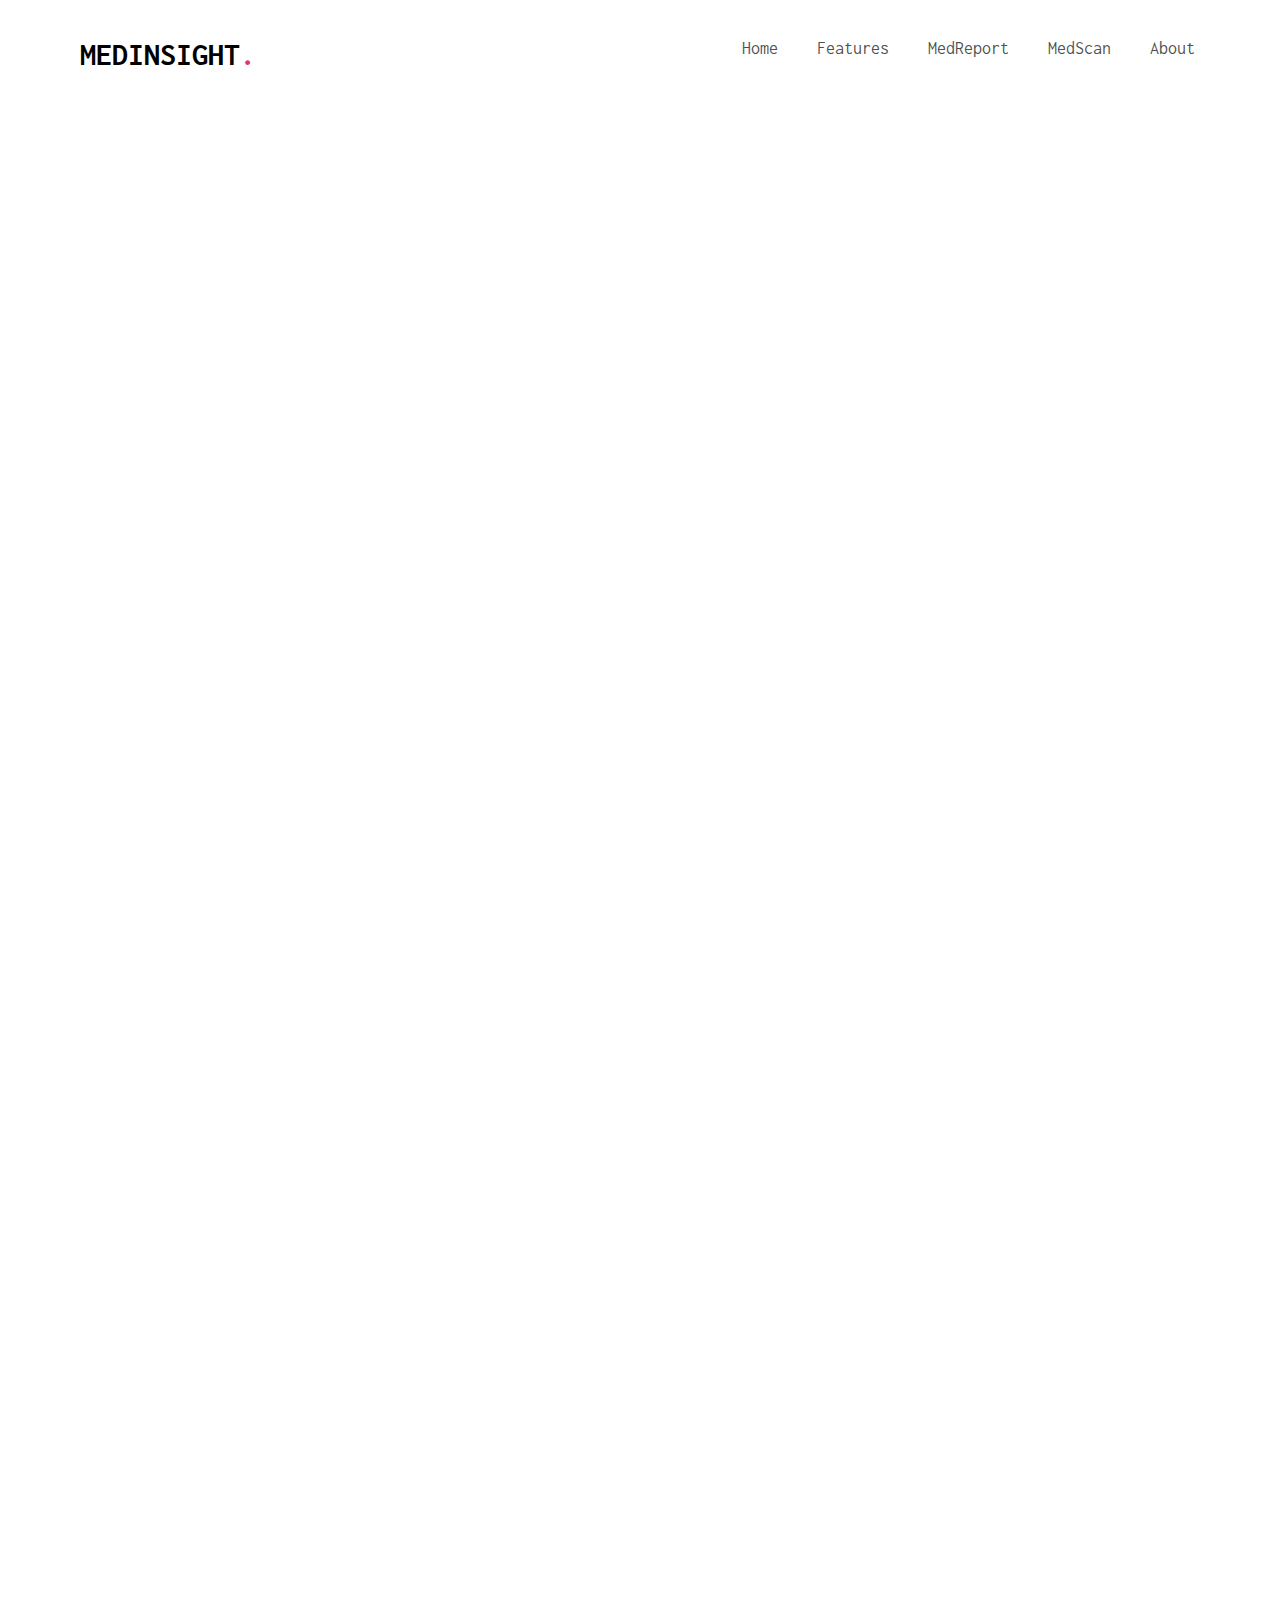
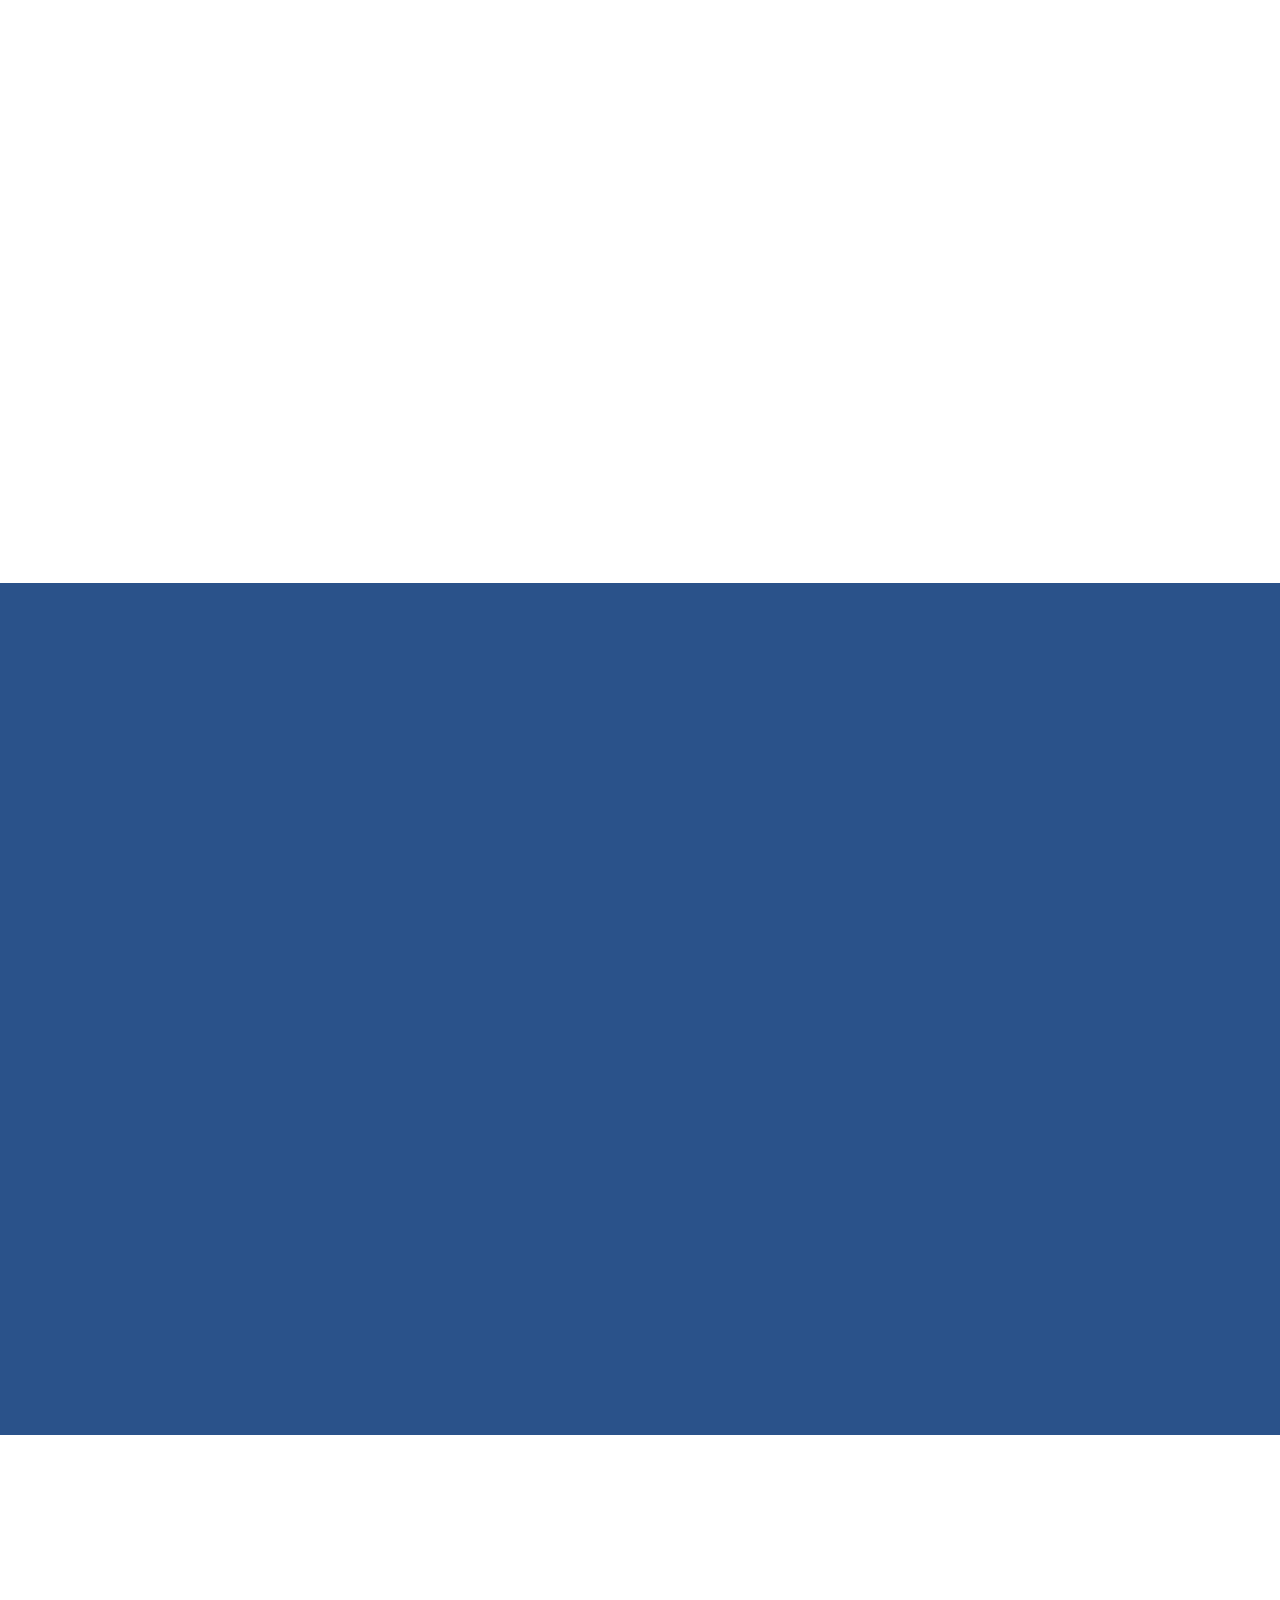
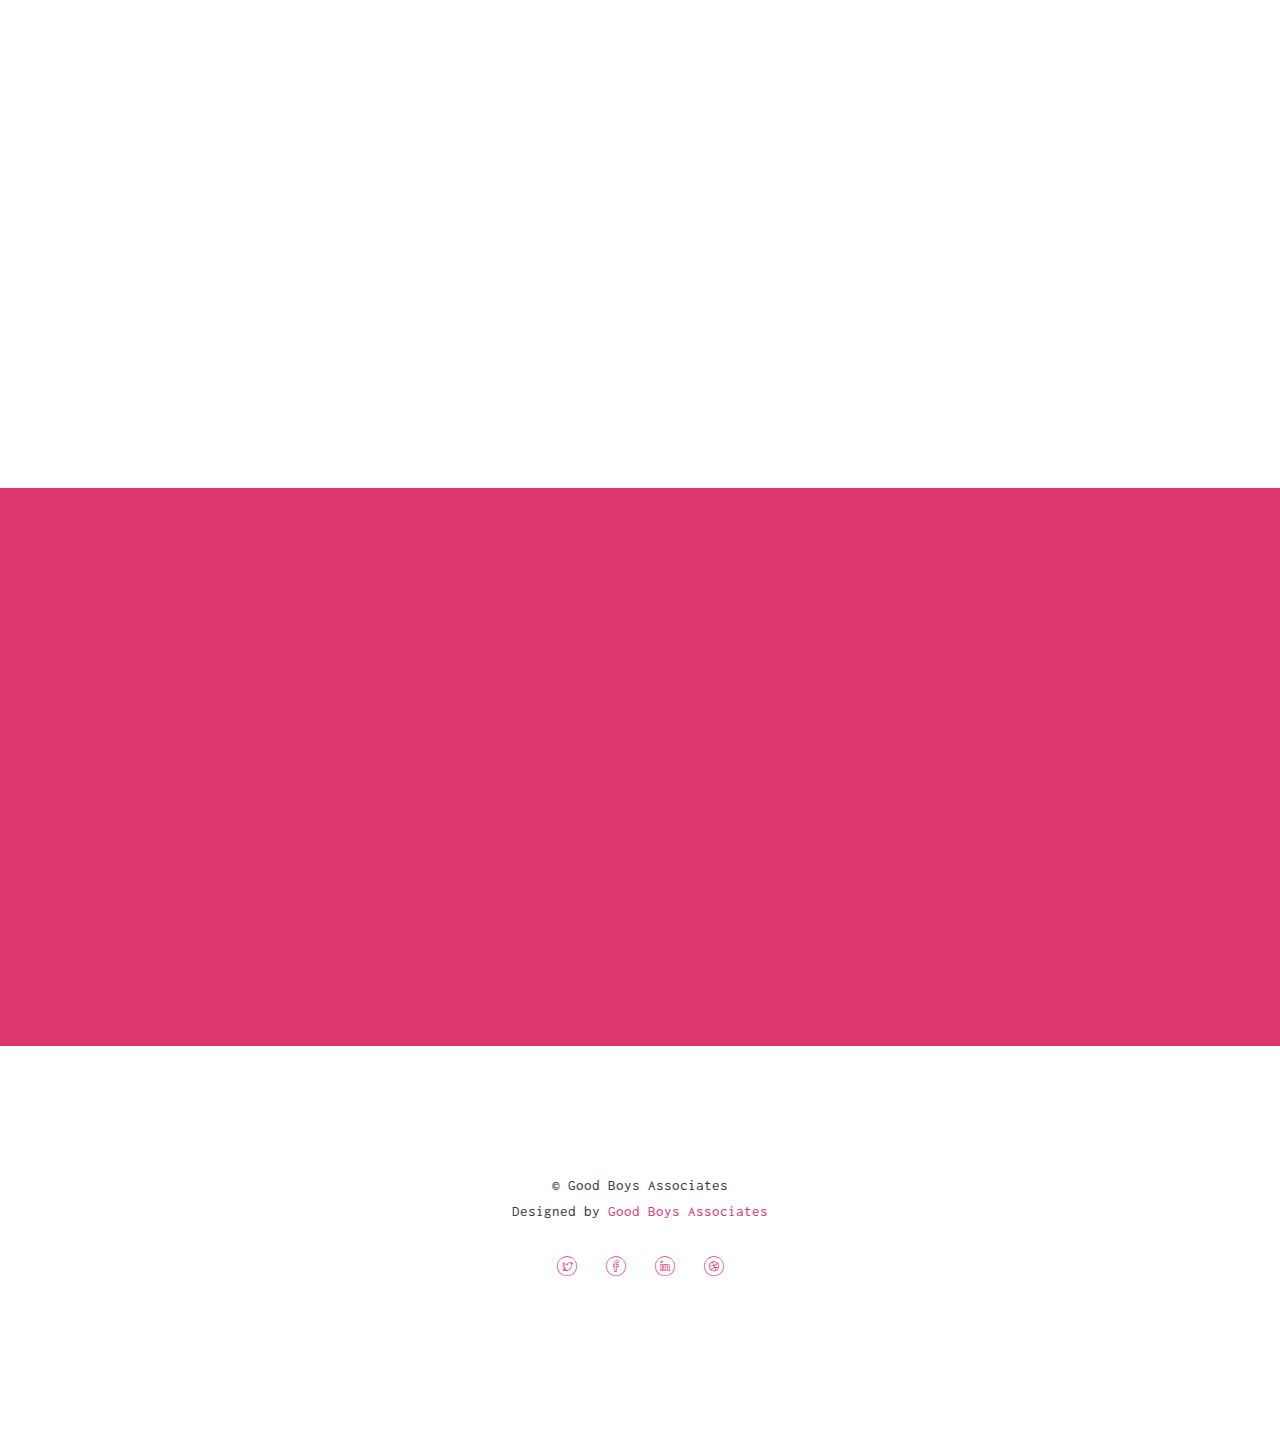
==== templates/index.html @ 25321da2 "Added images and describtions" ====
<!DOCTYPE HTML>
<html>
	<head>
	<meta charset="utf-8">
	<meta http-equiv="X-UA-Compatible" content="IE=edge">
	<title>MedInsight </title>
	<meta name="viewport" content="width=device-width, initial-scale=1">

	<link href="https://fonts.googleapis.com/css?family=Inconsolata:400,700" rel="stylesheet">
	
	<!-- Animate.css -->
	<link rel="stylesheet" href="/static/css/animate.css">
	<!-- Icomoon Icon Fonts-->
	<link rel="stylesheet" href="/static/css/icomoon.css">
	<!-- Bootstrap  -->
	<link rel="stylesheet" href="/static/css/bootstrap.css">
	<!-- Flexslider  -->
	<link rel="stylesheet" href="/static/css/flexslider.css">

	<!-- Theme style  -->
	<link rel="stylesheet" href="/static/css/style.css">

	<!-- Modernizr JS -->
	<script src="/static/js/modernizr-2.6.2.min.js"></script>
	<!-- FOR IE9 below -->
	
	<script src="/static/js/respond.min.js"></script>
	

	</head>
	<body>
		

	
	<div id="page ">
	<nav class="fh5co-nav" role="navigation">
		<div class=" top-menu">
			<div class="container">
				<div class="row">
					<div class="col-xs-2">
						<div id="fh5co-logo">
							<a href="#Home">MedInsight<span>.</span></a></div>
					    </div>
					<div class="col-xs-10 text-right menu-1">
						<ul>
							<li ><a href="#Home">Home</a></li>
							<li ><a href="#Features">Features</a></li>
							<li ><a href="#Report">MedReport</a></li>
							<li ><a href="#medicine">MedScan</a></li>
							<li><a href="#footer">About</a></li>
							
						</ul>
					</div>
				</div>
				
			</div>
		</div>
	</nav>
	<section id="Home">
	<header id="fh5co-header" class="fh5co-cover js-fullheight" role="banner">
		
		<div class="overlay"></div>
		<div class="container">
			<div class="row">
				<div class="col-md-8 col-md-offset-2 text-center">
					<div class="display-t js-fullheight">
						<div class="display-tc js-fullheight animate-box" data-animate-effect="fadeIn">
							<h1>Stay informed, one scan at a time</h1>
							<h2>Stay informed, one scan at a time</a></h2>
							<p><a class="btn btn-primary btn-lg btn-demo" href="#medicine"> MedScan</a> <a class="btn btn-primary btn-lg btn-demo" href="#Report">MedReport</a></p>
						</div>
					</div>
				</div>
			</div>
		</div>
	</header>

</section>
<section id="Features">
	<div id="fh5co-blog">
		<div class="container">
			<div class="row animate-box">
				<div class="col-md-8 col-md-offset-2 text-center fh5co-heading">
					<h2>Features &#128522;</h2>
				</div>
			</div>
			<div class="row">
				<div class="col-md-6">
					<div class="fh5co-blog animate-box">
						<a href="#" class="blog-bg" style="background-image: url(/static/images/medicine.jpg);"></a>
						<div class="blog-text">
							<span class="posted_on">Feb.2023</span>
							<h3><a href="#">MedScan</a></h3>
							<p>MedScan is a feature that provides instant information about a medicine by scanning its image. Using computer vision and image recognition technology, the feature accurately identifies the medicine and provides relevant information such as name, ingredients, uses, side effects, and warnings. This feature offers a fast and convenient way to access vital information about your medicine.</p>
							<ul class="stuff">
								<li><i class="icon-heart2"></i>149</li>
								<li><i class="icon-eye2"></i>1,208</li>
								<li><a href="#medicine">Read More<i class="icon-arrow-right22"></i></a></li>
							</ul>
						</div> 
					</div>
				</div>
				<div class="col-md-6">
					<div class="fh5co-blog animate-box">
						<a href="#" class="blog-bg" style="background-image: url(/static/images/ljz34x7k.bmp);"></a>
						<div class="blog-text">
							<span class="posted_on">Feb.2023</span>
							<h3><a href="#">MedReport</a></h3>
							<p>MedReport is a cutting-edge feature that utilizes AI to analyze medical reports and provide a comprehensive summary. Simply upload or input your report and let MedReportAI extract key information, including patient data, diagnoses and test results. The result is a clear and easy-to-understand analysis, helping healthcare professionals and patients alike stay informed and up-to-date. Get insights fast with MedReport.</p>
								<ul class="stuff">
								<li><i class="icon-heart2"></i>100</li>
								<li><i class="icon-eye2"></i>1,110</li>
								<li><a href="#Report">Read More<i class="icon-arrow-right22"></i></a></li>
							</ul>
						</div> 
					</div>
				</div>
			</div>
		</div>
	</div>
</section>

<section id="Report">
	<div id="fh5co-slider">
		<div class="container">
			<div class="row">
				<div class="col-md-6 animate-box">
					<div class="heading">
						<h2>Download Our Latest Free HTML5 Bootstrap Template</h2>
						<p>Far far away, behind the word mountains, far from the countries Vokalia and Consonantia.</p>
					</div>
				</div>
				<div class="col-md-6 col-md-push-1 animate-box">
					<aside id="fh5co-hero">
					<div class="flexslider">
						<ul class="slides">
					   	<li style="background-image: url(/static/images/img_bg_1.jpg);">	
					   	</li>
					  
					   		<div class="overlay-gradient"></div>
					   		<div class="container-fluid">
					   			<div class="row">
						   			<div class="col-md-12 col-md-offset-0 col-md-pull-10 slider-text slider-text-bg">
						   				<div class="slider-text-inner">
						   					
						   				</div>
						   			</div>
						   		</div>
					   		</div>
					   	</li>		   	
					  	</ul>
				  	</div>
				</aside>
				</div>
			</div>
		</div>
	</div>
</section>
<section id="medicine">
	<div id="fh5co-wireframe">
		<div class="container">
			<div class="row animate-box">
				<div class="col-md-8 col-md-offset-2 text-center fh5co-heading">
					<h2>KNOW YOUR MEDICINE</h2>
				</div>
			</div>
			<div class="row">
				<div class="col-md-5 animate-box">
					<div class="user-frame " style="position: relative;">
						<img src="/static/images/blog-3.jpg" alt="" class="img-responsive"	>
					</div>
				</div>
				<div class="col-md-7 animate-box">
					<p>Far far away, behind the word mountains, far from the countries Vokalia and Consonantia, there live the blind texts far from the countries Vokalia and Consonantia, there live the blind texts. </p>
					<blockquote>
						<p>Far far away, behind the word mountains, far from the countries Vokalia and Consonantia, there live the blind texts far from the countries Vokalia and Consonantia, there live the blind texts. </p>
					</blockquote>
				</div>
			</div>
		</div>
	</div>
</section>
<section id="footer">
	<div id="fh5co-started">
		<div class="overlay"></div>
		<div class="container">
			<div class="row animate-box">
				<div class="col-md-8 col-md-offset-2 text-center fh5co-heading">
					<h2>Contact Us!</h2>
					<p>"Good Boy Associates" is a small developer group formed by a group of college
                        students with a mission to make the world a better place. The group focuses on using technology
                        to solve social and environmental issues, creating innovative solutions to address pressing
                        problems in their community and beyond.</p>
					<p><a href="https://github.com/Good-Boy-Associates	" class="btn btn-default btn-lg">Hire Us</a></p>
				</div>
			</div>
		</div>
	</div>

	<footer id="fh5co-footer" role="contentinfo">

			<div class="row copyright">
				<div class="col-md-12 text-center">
					<p>
						<small class="block">&copy; Good Boys Associates</small> 
						<small class="block">Designed by <a href="https://github.com/Good-Boy-Associates" target="_blank">Good Boys Associates</a></small>
					</p>
					<p>
						<ul class="fh5co-social-icons">
							<li><a href="#"><i class="icon-twitter"></i></a></li>
							<li><a href="#"><i class="icon-facebook"></i></a></li>
							<li><a href="#"><i class="icon-linkedin"></i></a></li>
							<li><a href="#"><i class="icon-dribbble"></i></a></li>
						</ul>
					</p>
				</div>
			</div>

		</div>
	</footer>
	</div>
</section>	
	<div class="gototop js-top " >
		<a href="#" class="js-gotop" style="border-radius: 50px;"><i class="icon-arrow-up" ></i></a>
	</div>
	
	<!-- jQuery -->
	<script src="/static/js/jquery.min.js"></script>
	<!-- jQuery Easing -->
	<script src="/static/js/jquery.easing.1.3.js"></script>
	<!-- Bootstrap -->
	<script src="/static/js/bootstrap.min.js"></script>
	<!-- Waypoints -->
	<script src="/static/js/jquery.waypoints.min.js"></script>
	<!-- Flexslider -->
	<script src="/static/js/jquery.flexslider-min.js"></script>
	<!-- Main -->
	<script src="/static/js/main.js"></script>

	</body>
</html>
---- static/css/icomoon.css ----
@font-face {
    font-family: 'icomoon';
    src:    url('fonts/icomoon.eot?1oniuf');
    src:    url('fonts/icomoon.eot?1oniuf#iefix') format('embedded-opentype'),
        url('fonts/icomoon.ttf?1oniuf') format('truetype'),
        url('fonts/icomoon.woff?1oniuf') format('woff'),
        url('fonts/icomoon.svg?1oniuf#icomoon') format('svg');
    font-weight: normal;
    font-style: normal;
}

[class^="icon-"], [class*=" icon-"] {
    /* use !important to prevent issues with browser extensions that change fonts */
    font-family: 'icomoon' !important;
    speak: none;
    font-style: normal;
    font-weight: normal;
    font-variant: normal;
    text-transform: none;
    line-height: 1;

    /* Better Font Rendering =========== */
    -webkit-font-smoothing: antialiased;
    -moz-osx-font-smoothing: grayscale;
}

.icon-mobile:before {
    content: "\e000";
}
.icon-laptop:before {
    content: "\e001";
}
.icon-desktop:before {
    content: "\e002";
}
.icon-tablet:before {
    content: "\e003";
}
.icon-phone:before {
    content: "\e004";
}
.icon-document:before {
    content: "\e005";
}
.icon-documents:before {
    content: "\e006";
}
.icon-search:before {
    content: "\e007";
}
.icon-clipboard:before {
    content: "\e008";
}
.icon-newspaper:before {
    content: "\e009";
}
.icon-notebook:before {
    content: "\e00a";
}
.icon-book-open:before {
    content: "\e00b";
}
.icon-browser:before {
    content: "\e00c";
}
.icon-calendar:before {
    content: "\e00d";
}
.icon-presentation:before {
    content: "\e00e";
}
.icon-picture:before {
    content: "\e00f";
}
.icon-pictures:before {
    content: "\e010";
}
.icon-video:before {
    content: "\e011";
}
.icon-camera:before {
    content: "\e012";
}
.icon-printer:before {
    content: "\e013";
}
.icon-toolbox:before {
    content: "\e014";
}
.icon-briefcase:before {
    content: "\e015";
}
.icon-wallet:before {
    content: "\e016";
}
.icon-gift:before {
    content: "\e017";
}
.icon-bargraph:before {
    content: "\e018";
}
.icon-grid:before {
    content: "\e019";
}
.icon-expand:before {
    content: "\e01a";
}
.icon-focus:before {
    content: "\e01b";
}
.icon-edit:before {
    content: "\e01c";
}
.icon-adjustments:before {
    content: "\e01d";
}
.icon-ribbon:before {
    content: "\e01e";
}
.icon-hourglass:before {
    content: "\e01f";
}
.icon-lock:before {
    content: "\e020";
}
.icon-megaphone:before {
    content: "\e021";
}
.icon-shield:before {
    content: "\e022";
}
.icon-trophy:before {
    content: "\e023";
}
.icon-flag:before {
    content: "\e024";
}
.icon-map:before {
    content: "\e025";
}
.icon-puzzle:before {
    content: "\e026";
}
.icon-basket:before {
    content: "\e027";
}
.icon-envelope:before {
    content: "\e028";
}
.icon-streetsign:before {
    content: "\e029";
}
.icon-telescope:before {
    content: "\e02a";
}
.icon-gears:before {
    content: "\e02b";
}
.icon-key:before {
    content: "\e02c";
}
.icon-paperclip:before {
    content: "\e02d";
}
.icon-attachment:before {
    content: "\e02e";
}
.icon-pricetags:before {
    content: "\e02f";
}
.icon-lightbulb:before {
    content: "\e030";
}
.icon-layers:before {
    content: "\e031";
}
.icon-pencil:before {
    content: "\e032";
}
.icon-tools:before {
    content: "\e033";
}
.icon-tools-2:before {
    content: "\e034";
}
.icon-scissors:before {
    content: "\e035";
}
.icon-paintbrush:before {
    content: "\e036";
}
.icon-magnifying-glass:before {
    content: "\e037";
}
.icon-circle-compass:before {
    content: "\e038";
}
.icon-linegraph:before {
    content: "\e039";
}
.icon-mic:before {
    content: "\e03a";
}
.icon-strategy:before {
    content: "\e03b";
}
.icon-beaker:before {
    content: "\e03c";
}
.icon-caution:before {
    content: "\e03d";
}
.icon-recycle:before {
    content: "\e03e";
}
.icon-anchor:before {
    content: "\e03f";
}
.icon-profile-male:before {
    content: "\e040";
}
.icon-profile-female:before {
    content: "\e041";
}
.icon-bike:before {
    content: "\e042";
}
.icon-wine:before {
    content: "\e043";
}
.icon-hotairballoon:before {
    content: "\e044";
}
.icon-globe:before {
    content: "\e045";
}
.icon-genius:before {
    content: "\e046";
}
.icon-map-pin:before {
    content: "\e047";
}
.icon-dial:before {
    content: "\e048";
}
.icon-chat:before {
    content: "\e049";
}
.icon-heart:before {
    content: "\e04a";
}
.icon-cloud:before {
    content: "\e04b";
}
.icon-upload:before {
    content: "\e04c";
}
.icon-download:before {
    content: "\e04d";
}
.icon-target:before {
    content: "\e04e";
}
.icon-hazardous:before {
    content: "\e04f";
}
.icon-piechart:before {
    content: "\e050";
}
.icon-speedometer:before {
    content: "\e051";
}
.icon-global:before {
    content: "\e052";
}
.icon-compass:before {
    content: "\e053";
}
.icon-lifesaver:before {
    content: "\e054";
}
.icon-clock:before {
    content: "\e055";
}
.icon-aperture:before {
    content: "\e056";
}
.icon-quote:before {
    content: "\e057";
}
.icon-scope:before {
    content: "\e058";
}
.icon-alarmclock:before {
    content: "\e059";
}
.icon-refresh:before {
    content: "\e05a";
}
.icon-happy:before {
    content: "\e05b";
}
.icon-sad:before {
    content: "\e05c";
}
.icon-facebook:before {
    content: "\e05d";
}
.icon-twitter:before {
    content: "\e05e";
}
.icon-googleplus:before {
    content: "\e05f";
}
.icon-rss:before {
    content: "\e060";
}
.icon-tumblr:before {
    content: "\e061";
}
.icon-linkedin:before {
    content: "\e062";
}
.icon-dribbble:before {
    content: "\e063";
}
.icon-box2:before {
    content: "\ea82";
}
.icon-write:before {
    content: "\ea83";
}
.icon-clock2:before {
    content: "\ea84";
}
.icon-reply2:before {
    content: "\ea85";
}
.icon-reply-all2:before {
    content: "\ea86";
}
.icon-forward2:before {
    content: "\ea87";
}
.icon-flag2:before {
    content: "\ea88";
}
.icon-search2:before {
    content: "\ea89";
}
.icon-trash2:before {
    content: "\ea8a";
}
.icon-envelope2:before {
    content: "\ea8b";
}
.icon-bubble:before {
    content: "\ea8c";
}
.icon-bubbles:before {
    content: "\ea8d";
}
.icon-user2:before {
    content: "\ea8e";
}
.icon-users2:before {
    content: "\ea8f";
}
.icon-cloud2:before {
    content: "\ea90";
}
.icon-download2:before {
    content: "\ea91";
}
.icon-upload2:before {
    content: "\ea92";
}
.icon-rain:before {
    content: "\ea93";
}
.icon-sun:before {
    content: "\ea94";
}
.icon-moon2:before {
    content: "\ea95";
}
.icon-bell2:before {
    content: "\ea96";
}
.icon-folder2:before {
    content: "\ea97";
}
.icon-pin2:before {
    content: "\ea98";
}
.icon-sound2:before {
    content: "\ea99";
}
.icon-microphone:before {
    content: "\ea9a";
}
.icon-camera2:before {
    content: "\ea9b";
}
.icon-image2:before {
    content: "\ea9c";
}
.icon-cog2:before {
    content: "\ea9d";
}
.icon-calendar2:before {
    content: "\ea9e";
}
.icon-book2:before {
    content: "\ea9f";
}
.icon-map-marker:before {
    content: "\eaa0";
}
.icon-store:before {
    content: "\eaa1";
}
.icon-support:before {
    content: "\eaa2";
}
.icon-tag2:before {
    content: "\eaa3";
}
.icon-heart2:before {
    content: "\eaa4";
}
.icon-video-camera:before {
    content: "\eaa5";
}
.icon-trophy2:before {
    content: "\eaa6";
}
.icon-cart:before {
    content: "\eaa7";
}
.icon-eye2:before {
    content: "\eaa8";
}
.icon-cancel:before {
    content: "\eaa9";
}
.icon-chart:before {
    content: "\eaaa";
}
.icon-target2:before {
    content: "\eaab";
}
.icon-printer2:before {
    content: "\eaac";
}
.icon-location2:before {
    content: "\eaad";
}
.icon-bookmark2:before {
    content: "\eaae";
}
.icon-monitor:before {
    content: "\eaaf";
}
.icon-cross2:before {
    content: "\eab0";
}
.icon-plus2:before {
    content: "\eab1";
}
.icon-left:before {
    content: "\eab2";
}
.icon-up:before {
    content: "\eab3";
}
.icon-browser2:before {
    content: "\eab4";
}
.icon-windows:before {
    content: "\eab5";
}
.icon-switch2:before {
    content: "\eab6";
}
.icon-dashboard:before {
    content: "\eab7";
}
.icon-play:before {
    content: "\eab8";
}
.icon-fast-forward:before {
    content: "\eab9";
}
.icon-next:before {
    content: "\eaba";
}
.icon-refresh2:before {
    content: "\eabb";
}
.icon-film:before {
    content: "\eabc";
}
.icon-home2:before {
    content: "\eabd";
}
.icon-add-to-list:before {
    content: "\e901";
}
.icon-classic-computer:before {
    content: "\e902";
}
.icon-controller-fast-backward:before {
    content: "\e903";
}
.icon-creative-commons-attribution:before {
    content: "\e904";
}
.icon-creative-commons-noderivs:before {
    content: "\e905";
}
.icon-creative-commons-noncommercial-eu:before {
    content: "\e906";
}
.icon-creative-commons-noncommercial-us:before {
    content: "\e907";
}
.icon-creative-commons-public-domain:before {
    content: "\e908";
}
.icon-creative-commons-remix:before {
    content: "\e909";
}
.icon-creative-commons-share:before {
    content: "\e90a";
}
.icon-creative-commons-sharealike:before {
    content: "\e90b";
}
.icon-creative-commons:before {
    content: "\e90c";
}
.icon-document-landscape:before {
    content: "\e90d";
}
.icon-remove-user:before {
    content: "\e90e";
}
.icon-warning:before {
    content: "\e90f";
}
.icon-arrow-bold-down:before {
    content: "\e910";
}
.icon-arrow-bold-left:before {
    content: "\e911";
}
.icon-arrow-bold-right:before {
    content: "\e912";
}
.icon-arrow-bold-up:before {
    content: "\e913";
}
.icon-arrow-down:before {
    content: "\e914";
}
.icon-arrow-left:before {
    content: "\e915";
}
.icon-arrow-long-down:before {
    content: "\e916";
}
.icon-arrow-long-left:before {
    content: "\e917";
}
.icon-arrow-long-right:before {
    content: "\e918";
}
.icon-arrow-long-up:before {
    content: "\e919";
}
.icon-arrow-right:before {
    content: "\e91a";
}
.icon-arrow-up:before {
    content: "\e91b";
}
.icon-arrow-with-circle-down:before {
    content: "\e91c";
}
.icon-arrow-with-circle-left:before {
    content: "\e91d";
}
.icon-arrow-with-circle-right:before {
    content: "\e91e";
}
.icon-arrow-with-circle-up:before {
    content: "\e91f";
}
.icon-bookmark:before {
    content: "\e920";
}
.icon-bookmarks:before {
    content: "\e921";
}
.icon-chevron-down:before {
    content: "\e922";
}
.icon-chevron-left:before {
    content: "\e923";
}
.icon-chevron-right:before {
    content: "\e924";
}
.icon-chevron-small-down:before {
    content: "\e925";
}
.icon-chevron-small-left:before {
    content: "\e926";
}
.icon-chevron-small-right:before {
    content: "\e927";
}
.icon-chevron-small-up:before {
    content: "\e928";
}
.icon-chevron-thin-down:before {
    content: "\e929";
}
.icon-chevron-thin-left:before {
    content: "\e92a";
}
.icon-chevron-thin-right:before {
    content: "\e92b";
}
.icon-chevron-thin-up:before {
    content: "\e92c";
}
.icon-chevron-up:before {
    content: "\e92d";
}
.icon-chevron-with-circle-down:before {
    content: "\e92e";
}
.icon-chevron-with-circle-left:before {
    content: "\e92f";
}
.icon-chevron-with-circle-right:before {
    content: "\e930";
}
.icon-chevron-with-circle-up:before {
    content: "\e931";
}
.icon-cloud3:before {
    content: "\e932";
}
.icon-controller-fast-forward:before {
    content: "\e933";
}
.icon-controller-jump-to-start:before {
    content: "\e934";
}
.icon-controller-next:before {
    content: "\e935";
}
.icon-controller-paus:before {
    content: "\e936";
}
.icon-controller-play:before {
    content: "\e937";
}
.icon-controller-record:before {
    content: "\e938";
}
.icon-controller-stop:before {
    content: "\e939";
}
.icon-controller-volume:before {
    content: "\e93a";
}
.icon-dot-single:before {
    content: "\e93b";
}
.icon-dots-three-horizontal:before {
    content: "\e93c";
}
.icon-dots-three-vertical:before {
    content: "\e93d";
}
.icon-dots-two-horizontal:before {
    content: "\e93e";
}
.icon-dots-two-vertical:before {
    content: "\e93f";
}
.icon-download3:before {
    content: "\e940";
}
.icon-emoji-flirt:before {
    content: "\e941";
}
.icon-flow-branch:before {
    content: "\e942";
}
.icon-flow-cascade:before {
    content: "\e943";
}
.icon-flow-line:before {
    content: "\e944";
}
.icon-flow-parallel:before {
    content: "\e945";
}
.icon-flow-tree:before {
    content: "\e946";
}
.icon-install:before {
    content: "\e947";
}
.icon-layers2:before {
    content: "\e948";
}
.icon-open-book:before {
    content: "\e949";
}
.icon-resize-100:before {
    content: "\e94a";
}
.icon-resize-full-screen:before {
    content: "\e94b";
}
.icon-save:before {
    content: "\e94c";
}
.icon-select-arrows:before {
    content: "\e94d";
}
.icon-sound-mute:before {
    content: "\e94e";
}
.icon-sound:before {
    content: "\e94f";
}
.icon-trash:before {
    content: "\e950";
}
.icon-triangle-down:before {
    content: "\e951";
}
.icon-triangle-left:before {
    content: "\e952";
}
.icon-triangle-right:before {
    content: "\e953";
}
.icon-triangle-up:before {
    content: "\e954";
}
.icon-uninstall:before {
    content: "\e955";
}
.icon-upload-to-cloud:before {
    content: "\e956";
}
.icon-upload3:before {
    content: "\e957";
}
.icon-add-user:before {
    content: "\e958";
}
.icon-address:before {
    content: "\e959";
}
.icon-adjust:before {
    content: "\e95a";
}
.icon-air:before {
    content: "\e95b";
}
.icon-aircraft-landing:before {
    content: "\e95c";
}
.icon-aircraft-take-off:before {
    content: "\e95d";
}
.icon-aircraft:before {
    content: "\e95e";
}
.icon-align-bottom:before {
    content: "\e95f";
}
.icon-align-horizontal-middle:before {
    content: "\e960";
}
.icon-align-left:before {
    content: "\e961";
}
.icon-align-right:before {
    content: "\e962";
}
.icon-align-top:before {
    content: "\e963";
}
.icon-align-vertical-middle:before {
    content: "\e964";
}
.icon-archive:before {
    content: "\e965";
}
.icon-area-graph:before {
    content: "\e966";
}
.icon-attachment2:before {
    content: "\e967";
}
.icon-awareness-ribbon:before {
    content: "\e968";
}
.icon-back-in-time:before {
    content: "\e969";
}
.icon-back:before {
    content: "\e96a";
}
.icon-bar-graph:before {
    content: "\e96b";
}
.icon-battery:before {
    content: "\e96c";
}
.icon-beamed-note:before {
    content: "\e96d";
}
.icon-bell:before {
    content: "\e96e";
}
.icon-blackboard:before {
    content: "\e96f";
}
.icon-block:before {
    content: "\e970";
}
.icon-book:before {
    content: "\e971";
}
.icon-bowl:before {
    content: "\e972";
}
.icon-box:before {
    content: "\e973";
}
.icon-briefcase2:before {
    content: "\e974";
}
.icon-browser3:before {
    content: "\e975";
}
.icon-brush:before {
    content: "\e976";
}
.icon-bucket:before {
    content: "\e977";
}
.icon-cake:before {
    content: "\e978";
}
.icon-calculator:before {
    content: "\e979";
}
.icon-calendar3:before {
    content: "\e97a";
}
.icon-camera3:before {
    content: "\e97b";
}
.icon-ccw:before {
    content: "\e97c";
}
.icon-chat2:before {
    content: "\e97d";
}
.icon-check:before {
    content: "\e97e";
}
.icon-circle-with-cross:before {
    content: "\e97f";
}
.icon-circle-with-minus:before {
    content: "\e980";
}
.icon-circle-with-plus:before {
    content: "\e981";
}
.icon-circle:before {
    content: "\e982";
}
.icon-circular-graph:before {
    content: "\e983";
}
.icon-clapperboard:before {
    content: "\e984";
}
.icon-clipboard2:before {
    content: "\e985";
}
.icon-clock3:before {
    content: "\e986";
}
.icon-code:before {
    content: "\e987";
}
.icon-cog:before {
    content: "\e988";
}
.icon-colours:before {
    content: "\e989";
}
.icon-compass2:before {
    content: "\e98a";
}
.icon-copy:before {
    content: "\e98b";
}
.icon-credit-card:before {
    content: "\e98c";
}
.icon-credit:before {
    content: "\e98d";
}
.icon-cross:before {
    content: "\e98e";
}
.icon-cup:before {
    content: "\e98f";
}
.icon-cw:before {
    content: "\e990";
}
.icon-cycle:before {
    content: "\e991";
}
.icon-database:before {
    content: "\e992";
}
.icon-dial-pad:before {
    content: "\e993";
}
.icon-direction:before {
    content: "\e994";
}
.icon-document2:before {
    content: "\e995";
}
.icon-documents2:before {
    content: "\e996";
}
.icon-drink:before {
    content: "\e997";
}
.icon-drive:before {
    content: "\e998";
}
.icon-drop:before {
    content: "\e999";
}
.icon-edit2:before {
    content: "\e99a";
}
.icon-email:before {
    content: "\e99b";
}
.icon-emoji-happy:before {
    content: "\e99c";
}
.icon-emoji-neutral:before {
    content: "\e99d";
}
.icon-emoji-sad:before {
    content: "\e99e";
}
.icon-erase:before {
    content: "\e99f";
}
.icon-eraser:before {
    content: "\e9a0";
}
.icon-export:before {
    content: "\e9a1";
}
.icon-eye:before {
    content: "\e9a2";
}
.icon-feather:before {
    content: "\e9a3";
}
.icon-flag3:before {
    content: "\e9a4";
}
.icon-flash:before {
    content: "\e9a5";
}
.icon-flashlight:before {
    content: "\e9a6";
}
.icon-flat-brush:before {
    content: "\e9a7";
}
.icon-folder-images:before {
    content: "\e9a8";
}
.icon-folder-music:before {
    content: "\e9a9";
}
.icon-folder-video:before {
    content: "\e9aa";
}
.icon-folder:before {
    content: "\e9ab";
}
.icon-forward:before {
    content: "\e9ac";
}
.icon-funnel:before {
    content: "\e9ad";
}
.icon-game-controller:before {
    content: "\e9ae";
}
.icon-gauge:before {
    content: "\e9af";
}
.icon-globe2:before {
    content: "\e9b0";
}
.icon-graduation-cap:before {
    content: "\e9b1";
}
.icon-grid2:before {
    content: "\e9b2";
}
.icon-hair-cross:before {
    content: "\e9b3";
}
.icon-hand:before {
    content: "\e9b4";
}
.icon-heart-outlined:before {
    content: "\e9b5";
}
.icon-heart3:before {
    content: "\e9b6";
}
.icon-help-with-circle:before {
    content: "\e9b7";
}
.icon-help:before {
    content: "\e9b8";
}
.icon-home:before {
    content: "\e9b9";
}
.icon-hour-glass:before {
    content: "\e9ba";
}
.icon-image-inverted:before {
    content: "\e9bb";
}
.icon-image:before {
    content: "\e9bc";
}
.icon-images:before {
    content: "\e9bd";
}
.icon-inbox:before {
    content: "\e9be";
}
.icon-infinity:before {
    content: "\e9bf";
}
.icon-info-with-circle:before {
    content: "\e9c0";
}
.icon-info:before {
    content: "\e9c1";
}
.icon-key2:before {
    content: "\e9c2";
}
.icon-keyboard:before {
    content: "\e9c3";
}
.icon-lab-flask:before {
    content: "\e9c4";
}
.icon-landline:before {
    content: "\e9c5";
}
.icon-language:before {
    content: "\e9c6";
}
.icon-laptop2:before {
    content: "\e9c7";
}
.icon-leaf:before {
    content: "\e9c8";
}
.icon-level-down:before {
    content: "\e9c9";
}
.icon-level-up:before {
    content: "\e9ca";
}
.icon-lifebuoy:before {
    content: "\e9cb";
}
.icon-light-bulb:before {
    content: "\e9cc";
}
.icon-light-down:before {
    content: "\e9cd";
}
.icon-light-up:before {
    content: "\e9ce";
}
.icon-line-graph:before {
    content: "\e9cf";
}
.icon-link:before {
    content: "\e9d0";
}
.icon-list:before {
    content: "\e9d1";
}
.icon-location-pin:before {
    content: "\e9d2";
}
.icon-location:before {
    content: "\e9d3";
}
.icon-lock-open:before {
    content: "\e9d4";
}
.icon-lock2:before {
    content: "\e9d5";
}
.icon-log-out:before {
    content: "\e9d6";
}
.icon-login:before {
    content: "\e9d7";
}
.icon-loop:before {
    content: "\e9d8";
}
.icon-magnet:before {
    content: "\e9d9";
}
.icon-magnifying-glass2:before {
    content: "\e9da";
}
.icon-mail:before {
    content: "\e9db";
}
.icon-man:before {
    content: "\e9dc";
}
.icon-map2:before {
    content: "\e9dd";
}
.icon-mask:before {
    content: "\e9de";
}
.icon-medal:before {
    content: "\e9df";
}
.icon-megaphone2:before {
    content: "\e9e0";
}
.icon-menu:before {
    content: "\e9e1";
}
.icon-message:before {
    content: "\e9e2";
}
.icon-mic2:before {
    content: "\e9e3";
}
.icon-minus:before {
    content: "\e9e4";
}
.icon-mobile2:before {
    content: "\e9e5";
}
.icon-modern-mic:before {
    content: "\e9e6";
}
.icon-moon:before {
    content: "\e9e7";
}
.icon-mouse:before {
    content: "\e9e8";
}
.icon-music:before {
    content: "\e9e9";
}
.icon-network:before {
    content: "\e9ea";
}
.icon-new-message:before {
    content: "\e9eb";
}
.icon-new:before {
    content: "\e9ec";
}
.icon-news:before {
    content: "\e9ed";
}
.icon-note:before {
    content: "\e9ee";
}
.icon-notification:before {
    content: "\e9ef";
}
.icon-old-mobile:before {
    content: "\e9f0";
}
.icon-old-phone:before {
    content: "\e9f1";
}
.icon-palette:before {
    content: "\e9f2";
}
.icon-paper-plane:before {
    content: "\e9f3";
}
.icon-pencil2:before {
    content: "\e9f4";
}
.icon-phone2:before {
    content: "\e9f5";
}
.icon-pie-chart:before {
    content: "\e9f6";
}
.icon-pin:before {
    content: "\e9f7";
}
.icon-plus:before {
    content: "\e9f8";
}
.icon-popup:before {
    content: "\e9f9";
}
.icon-power-plug:before {
    content: "\e9fa";
}
.icon-price-ribbon:before {
    content: "\e9fb";
}
.icon-price-tag:before {
    content: "\e9fc";
}
.icon-print:before {
    content: "\e9fd";
}
.icon-progress-empty:before {
    content: "\e9fe";
}
.icon-progress-full:before {
    content: "\e9ff";
}
.icon-progress-one:before {
    content: "\ea00";
}
.icon-progress-two:before {
    content: "\ea01";
}
.icon-publish:before {
    content: "\ea02";
}
.icon-quote2:before {
    content: "\ea03";
}
.icon-radio:before {
    content: "\ea04";
}
.icon-reply-all:before {
    content: "\ea05";
}
.icon-reply:before {
    content: "\ea06";
}
.icon-retweet:before {
    content: "\ea07";
}
.icon-rocket:before {
    content: "\ea08";
}
.icon-round-brush:before {
    content: "\ea09";
}
.icon-rss2:before {
    content: "\ea0a";
}
.icon-ruler:before {
    content: "\ea0b";
}
.icon-scissors2:before {
    content: "\ea0c";
}
.icon-share-alternitive:before {
    content: "\ea0d";
}
.icon-share:before {
    content: "\ea0e";
}
.icon-shareable:before {
    content: "\ea0f";
}
.icon-shield2:before {
    content: "\ea10";
}
.icon-shop:before {
    content: "\ea11";
}
.icon-shopping-bag:before {
    content: "\ea12";
}
.icon-shopping-basket:before {
    content: "\ea13";
}
.icon-shopping-cart:before {
    content: "\ea14";
}
.icon-shuffle:before {
    content: "\ea15";
}
.icon-signal:before {
    content: "\ea16";
}
.icon-sound-mix:before {
    content: "\ea17";
}
.icon-sports-club:before {
    content: "\ea18";
}
.icon-spreadsheet:before {
    content: "\ea19";
}
.icon-squared-cross:before {
    content: "\ea1a";
}
.icon-squared-minus:before {
    content: "\ea1b";
}
.icon-squared-plus:before {
    content: "\ea1c";
}
.icon-star-outlined:before {
    content: "\ea1d";
}
.icon-star:before {
    content: "\ea1e";
}
.icon-stopwatch:before {
    content: "\ea1f";
}
.icon-suitcase:before {
    content: "\ea20";
}
.icon-swap:before {
    content: "\ea21";
}
.icon-sweden:before {
    content: "\ea22";
}
.icon-switch:before {
    content: "\ea23";
}
.icon-tablet2:before {
    content: "\ea24";
}
.icon-tag:before {
    content: "\ea25";
}
.icon-text-document-inverted:before {
    content: "\ea26";
}
.icon-text-document:before {
    content: "\ea27";
}
.icon-text:before {
    content: "\ea28";
}
.icon-thermometer:before {
    content: "\ea29";
}
.icon-thumbs-down:before {
    content: "\ea2a";
}
.icon-thumbs-up:before {
    content: "\ea2b";
}
.icon-thunder-cloud:before {
    content: "\ea2c";
}
.icon-ticket:before {
    content: "\ea2d";
}
.icon-time-slot:before {
    content: "\ea2e";
}
.icon-tools2:before {
    content: "\ea2f";
}
.icon-traffic-cone:before {
    content: "\ea30";
}
.icon-tree:before {
    content: "\ea31";
}
.icon-trophy3:before {
    content: "\ea32";
}
.icon-tv:before {
    content: "\ea33";
}
.icon-typing:before {
    content: "\ea34";
}
.icon-unread:before {
    content: "\ea35";
}
.icon-untag:before {
    content: "\ea36";
}
.icon-user:before {
    content: "\ea37";
}
.icon-users:before {
    content: "\ea38";
}
.icon-v-card:before {
    content: "\ea39";
}
.icon-video2:before {
    content: "\ea3a";
}
.icon-vinyl:before {
    content: "\ea3b";
}
.icon-voicemail:before {
    content: "\ea3c";
}
.icon-wallet2:before {
    content: "\ea3d";
}
.icon-water:before {
    content: "\ea3e";
}
.icon-500px-with-circle:before {
    content: "\ea3f";
}
.icon-500px:before {
    content: "\ea40";
}
.icon-basecamp:before {
    content: "\ea41";
}
.icon-behance:before {
    content: "\ea42";
}
.icon-creative-cloud:before {
    content: "\ea43";
}
.icon-dropbox:before {
    content: "\ea44";
}
.icon-evernote:before {
    content: "\ea45";
}
.icon-flattr:before {
    content: "\ea46";
}
.icon-foursquare:before {
    content: "\ea47";
}
.icon-google-drive:before {
    content: "\ea48";
}
.icon-google-hangouts:before {
    content: "\ea49";
}
.icon-grooveshark:before {
    content: "\ea4a";
}
.icon-icloud:before {
    content: "\ea4b";
}
.icon-mixi:before {
    content: "\ea4c";
}
.icon-onedrive:before {
    content: "\ea4d";
}
.icon-paypal:before {
    content: "\ea4e";
}
.icon-picasa:before {
    content: "\ea4f";
}
.icon-qq:before {
    content: "\ea50";
}
.icon-rdio-with-circle:before {
    content: "\ea51";
}
.icon-renren:before {
    content: "\ea52";
}
.icon-scribd:before {
    content: "\ea53";
}
.icon-sina-weibo:before {
    content: "\ea54";
}
.icon-skype-with-circle:before {
    content: "\ea55";
}
.icon-skype:before {
    content: "\ea56";
}
.icon-slideshare:before {
    content: "\ea57";
}
.icon-smashing:before {
    content: "\ea58";
}
.icon-soundcloud:before {
    content: "\ea59";
}
.icon-spotify-with-circle:before {
    content: "\ea5a";
}
.icon-spotify:before {
    content: "\ea5b";
}
.icon-swarm:before {
    content: "\ea5c";
}
.icon-vine-with-circle:before {
    content: "\ea5d";
}
.icon-vine:before {
    content: "\ea5e";
}
.icon-vk-alternitive:before {
    content: "\ea5f";
}
.icon-vk-with-circle:before {
    content: "\ea60";
}
.icon-vk:before {
    content: "\ea61";
}
.icon-xing-with-circle:before {
    content: "\ea62";
}
.icon-xing:before {
    content: "\ea63";
}
.icon-yelp:before {
    content: "\ea64";
}
.icon-dribbble-with-circle:before {
    content: "\ea65";
}
.icon-dribbble2:before {
    content: "\ea66";
}
.icon-facebook-with-circle:before {
    content: "\ea67";
}
.icon-facebook2:before {
    content: "\ea68";
}
.icon-flickr-with-circle:before {
    content: "\ea69";
}
.icon-flickr:before {
    content: "\ea6a";
}
.icon-github-with-circle:before {
    content: "\ea6b";
}
.icon-github:before {
    content: "\ea6c";
}
.icon-google-with-circle:before {
    content: "\ea6d";
}
.icon-google:before {
    content: "\ea6e";
}
.icon-instagram-with-circle:before {
    content: "\ea6f";
}
.icon-instagram:before {
    content: "\ea70";
}
.icon-lastfm-with-circle:before {
    content: "\ea71";
}
.icon-lastfm:before {
    content: "\ea72";
}
.icon-linkedin-with-circle:before {
    content: "\ea73";
}
.icon-linkedin2:before {
    content: "\ea74";
}
.icon-pinterest-with-circle:before {
    content: "\ea75";
}
.icon-pinterest:before {
    content: "\ea76";
}
.icon-rdio:before {
    content: "\ea77";
}
.icon-stumbleupon-with-circle:before {
    content: "\ea78";
}
.icon-stumbleupon:before {
    content: "\ea79";
}
.icon-tumblr-with-circle:before {
    content: "\ea7a";
}
.icon-tumblr2:before {
    content: "\ea7b";
}
.icon-twitter-with-circle:before {
    content: "\ea7c";
}
.icon-twitter2:before {
    content: "\ea7d";
}
.icon-vimeo-with-circle:before {
    content: "\ea7e";
}
.icon-vimeo:before {
    content: "\ea7f";
}
.icon-youtube-with-circle:before {
    content: "\ea80";
}
.icon-youtube:before {
    content: "\ea81";
}
.icon-home3:before {
    content: "\eabe";
}
.icon-home22:before {
    content: "\eabf";
}
.icon-home32:before {
    content: "\eac0";
}
.icon-office:before {
    content: "\eac1";
}
.icon-newspaper2:before {
    content: "\eac2";
}
.icon-pencil3:before {
    content: "\eac3";
}
.icon-pencil22:before {
    content: "\eac4";
}
.icon-quill:before {
    content: "\eac5";
}
.icon-pen:before {
    content: "\eac6";
}
.icon-blog:before {
    content: "\eac7";
}
.icon-eyedropper:before {
    content: "\eac8";
}
.icon-droplet:before {
    content: "\eac9";
}
.icon-paint-format:before {
    content: "\eaca";
}
.icon-image3:before {
    content: "\eacb";
}
.icon-images2:before {
    content: "\eacc";
}
.icon-camera4:before {
    content: "\eacd";
}
.icon-headphones:before {
    content: "\eace";
}
.icon-music2:before {
    content: "\eacf";
}
.icon-play2:before {
    content: "\ead0";
}
.icon-film2:before {
    content: "\ead1";
}
.icon-video-camera2:before {
    content: "\ead2";
}
.icon-dice:before {
    content: "\ead3";
}
.icon-pacman:before {
    content: "\ead4";
}
.icon-spades:before {
    content: "\ead5";
}
.icon-clubs:before {
    content: "\ead6";
}
.icon-diamonds:before {
    content: "\ead7";
}
.icon-bullhorn:before {
    content: "\ead8";
}
.icon-connection:before {
    content: "\ead9";
}
.icon-podcast:before {
    content: "\eada";
}
.icon-feed:before {
    content: "\eadb";
}
.icon-mic3:before {
    content: "\eadc";
}
.icon-book3:before {
    content: "\eadd";
}
.icon-books:before {
    content: "\eade";
}
.icon-library:before {
    content: "\eadf";
}
.icon-file-text:before {
    content: "\eae0";
}
.icon-profile:before {
    content: "\eae1";
}
.icon-file-empty:before {
    content: "\eae2";
}
.icon-files-empty:before {
    content: "\eae3";
}
.icon-file-text2:before {
    content: "\eae4";
}
.icon-file-picture:before {
    content: "\eae5";
}
.icon-file-music:before {
    content: "\eae6";
}
.icon-file-play:before {
    content: "\eae7";
}
.icon-file-video:before {
    content: "\eae8";
}
.icon-file-zip:before {
    content: "\eae9";
}
.icon-copy2:before {
    content: "\eaea";
}
.icon-paste:before {
    content: "\eaeb";
}
.icon-stack:before {
    content: "\eaec";
}
.icon-folder3:before {
    content: "\eaed";
}
.icon-folder-open:before {
    content: "\eaee";
}
.icon-folder-plus:before {
    content: "\eaef";
}
.icon-folder-minus:before {
    content: "\eaf0";
}
.icon-folder-download:before {
    content: "\eaf1";
}
.icon-folder-upload:before {
    content: "\eaf2";
}
.icon-price-tag2:before {
    content: "\eaf3";
}
.icon-price-tags:before {
    content: "\eaf4";
}
.icon-barcode:before {
    content: "\eaf5";
}
.icon-qrcode:before {
    content: "\eaf6";
}
.icon-ticket2:before {
    content: "\eaf7";
}
.icon-cart2:before {
    content: "\eaf8";
}
.icon-coin-dollar:before {
    content: "\eaf9";
}
.icon-coin-euro:before {
    content: "\eafa";
}
.icon-coin-pound:before {
    content: "\eafb";
}
.icon-coin-yen:before {
    content: "\eafc";
}
.icon-credit-card2:before {
    content: "\eafd";
}
.icon-calculator2:before {
    content: "\eafe";
}
.icon-lifebuoy2:before {
    content: "\eaff";
}
.icon-phone3:before {
    content: "\eb00";
}
.icon-phone-hang-up:before {
    content: "\eb01";
}
.icon-address-book:before {
    content: "\eb02";
}
.icon-envelop:before {
    content: "\eb03";
}
.icon-pushpin:before {
    content: "\eb04";
}
.icon-location3:before {
    content: "\eb05";
}
.icon-location22:before {
    content: "\eb06";
}
.icon-compass3:before {
    content: "\eb07";
}
.icon-compass22:before {
    content: "\eb08";
}
.icon-map3:before {
    content: "\eb09";
}
.icon-map22:before {
    content: "\eb0a";
}
.icon-history:before {
    content: "\eb0b";
}
.icon-clock4:before {
    content: "\eb0c";
}
.icon-clock22:before {
    content: "\eb0d";
}
.icon-alarm:before {
    content: "\eb0e";
}
.icon-bell3:before {
    content: "\eb0f";
}
.icon-stopwatch2:before {
    content: "\eb10";
}
.icon-calendar4:before {
    content: "\eb11";
}
.icon-printer3:before {
    content: "\eb12";
}
.icon-keyboard2:before {
    content: "\eb13";
}
.icon-display:before {
    content: "\eb14";
}
.icon-laptop3:before {
    content: "\eb15";
}
.icon-mobile3:before {
    content: "\eb16";
}
.icon-mobile22:before {
    content: "\eb17";
}
.icon-tablet3:before {
    content: "\eb18";
}
.icon-tv2:before {
    content: "\eb19";
}
.icon-drawer:before {
    content: "\eb1a";
}
.icon-drawer2:before {
    content: "\eb1b";
}
.icon-box-add:before {
    content: "\eb1c";
}
.icon-box-remove:before {
    content: "\eb1d";
}
.icon-download4:before {
    content: "\eb1e";
}
.icon-upload4:before {
    content: "\eb1f";
}
.icon-floppy-disk:before {
    content: "\eb20";
}
.icon-drive2:before {
    content: "\eb21";
}
.icon-database2:before {
    content: "\eb22";
}
.icon-undo:before {
    content: "\eb23";
}
.icon-redo:before {
    content: "\eb24";
}
.icon-undo2:before {
    content: "\eb25";
}
.icon-redo2:before {
    content: "\eb26";
}
.icon-forward3:before {
    content: "\eb27";
}
.icon-reply3:before {
    content: "\eb28";
}
.icon-bubble2:before {
    content: "\eb29";
}
.icon-bubbles2:before {
    content: "\eb2a";
}
.icon-bubbles22:before {
    content: "\eb2b";
}
.icon-bubble22:before {
    content: "\eb2c";
}
.icon-bubbles3:before {
    content: "\eb2d";
}
.icon-bubbles4:before {
    content: "\eb2e";
}
.icon-user3:before {
    content: "\eb2f";
}
.icon-users3:before {
    content: "\eb30";
}
.icon-user-plus:before {
    content: "\eb31";
}
.icon-user-minus:before {
    content: "\eb32";
}
.icon-user-check:before {
    content: "\eb33";
}
.icon-user-tie:before {
    content: "\eb34";
}
.icon-quotes-left:before {
    content: "\eb35";
}
.icon-quotes-right:before {
    content: "\eb36";
}
.icon-hour-glass2:before {
    content: "\eb37";
}
.icon-spinner:before {
    content: "\eb38";
}
.icon-spinner2:before {
    content: "\eb39";
}
.icon-spinner3:before {
    content: "\eb3a";
}
.icon-spinner4:before {
    content: "\eb3b";
}
.icon-spinner5:before {
    content: "\eb3c";
}
.icon-spinner6:before {
    content: "\eb3d";
}
.icon-spinner7:before {
    content: "\eb3e";
}
.icon-spinner8:before {
    content: "\eb3f";
}
.icon-spinner9:before {
    content: "\eb40";
}
.icon-spinner10:before {
    content: "\eb41";
}
.icon-spinner11:before {
    content: "\eb42";
}
.icon-binoculars:before {
    content: "\eb43";
}
.icon-search3:before {
    content: "\eb44";
}
.icon-zoom-in:before {
    content: "\eb45";
}
.icon-zoom-out:before {
    content: "\eb46";
}
.icon-enlarge:before {
    content: "\eb47";
}
.icon-shrink:before {
    content: "\eb48";
}
.icon-enlarge2:before {
    content: "\eb49";
}
.icon-shrink2:before {
    content: "\eb4a";
}
.icon-key3:before {
    content: "\eb4b";
}
.icon-key22:before {
    content: "\eb4c";
}
.icon-lock3:before {
    content: "\eb4d";
}
.icon-unlocked:before {
    content: "\eb4e";
}
.icon-wrench:before {
    content: "\eb4f";
}
.icon-equalizer:before {
    content: "\eb50";
}
.icon-equalizer2:before {
    content: "\eb51";
}
.icon-cog3:before {
    content: "\eb52";
}
.icon-cogs:before {
    content: "\eb53";
}
.icon-hammer:before {
    content: "\eb54";
}
.icon-magic-wand:before {
    content: "\eb55";
}
.icon-aid-kit:before {
    content: "\eb56";
}
.icon-bug:before {
    content: "\eb57";
}
.icon-pie-chart2:before {
    content: "\eb58";
}
.icon-stats-dots:before {
    content: "\eb59";
}
.icon-stats-bars:before {
    content: "\eb5a";
}
.icon-stats-bars2:before {
    content: "\eb5b";
}
.icon-trophy4:before {
    content: "\eb5c";
}
.icon-gift2:before {
    content: "\eb5d";
}
.icon-glass:before {
    content: "\eb5e";
}
.icon-glass2:before {
    content: "\eb5f";
}
.icon-mug:before {
    content: "\eb60";
}
.icon-spoon-knife:before {
    content: "\eb61";
}
.icon-leaf2:before {
    content: "\eb62";
}
.icon-rocket2:before {
    content: "\eb63";
}
.icon-meter:before {
    content: "\eb64";
}
.icon-meter2:before {
    content: "\eb65";
}
.icon-hammer2:before {
    content: "\eb66";
}
.icon-fire:before {
    content: "\eb67";
}
.icon-lab:before {
    content: "\eb68";
}
.icon-magnet2:before {
    content: "\eb69";
}
.icon-bin:before {
    content: "\eb6a";
}
.icon-bin2:before {
    content: "\eb6b";
}
.icon-briefcase3:before {
    content: "\eb6c";
}
.icon-airplane:before {
    content: "\eb6d";
}
.icon-truck:before {
    content: "\eb6e";
}
.icon-road:before {
    content: "\eb6f";
}
.icon-accessibility:before {
    content: "\eb70";
}
.icon-target3:before {
    content: "\eb71";
}
.icon-shield3:before {
    content: "\eb72";
}
.icon-power:before {
    content: "\eb73";
}
.icon-switch3:before {
    content: "\eb74";
}
.icon-power-cord:before {
    content: "\eb75";
}
.icon-clipboard3:before {
    content: "\eb76";
}
.icon-list-numbered:before {
    content: "\eb77";
}
.icon-list2:before {
    content: "\eb78";
}
.icon-list22:before {
    content: "\eb79";
}
.icon-tree2:before {
    content: "\eb7a";
}
.icon-menu2:before {
    content: "\eb7b";
}
.icon-menu22:before {
    content: "\eb7c";
}
.icon-menu3:before {
    content: "\eb7d";
}
.icon-menu4:before {
    content: "\eb7e";
}
.icon-cloud4:before {
    content: "\eb7f";
}
.icon-cloud-download:before {
    content: "\eb80";
}
.icon-cloud-upload:before {
    content: "\eb81";
}
.icon-cloud-check:before {
    content: "\eb82";
}
.icon-download22:before {
    content: "\eb83";
}
.icon-upload22:before {
    content: "\eb84";
}
.icon-download32:before {
    content: "\eb85";
}
.icon-upload32:before {
    content: "\eb86";
}
.icon-sphere:before {
    content: "\eb87";
}
.icon-earth:before {
    content: "\eb88";
}
.icon-link2:before {
    content: "\eb89";
}
.icon-flag4:before {
    content: "\eb8a";
}
.icon-attachment3:before {
    content: "\eb8b";
}
.icon-eye3:before {
    content: "\eb8c";
}
.icon-eye-plus:before {
    content: "\eb8d";
}
.icon-eye-minus:before {
    content: "\eb8e";
}
.icon-eye-blocked:before {
    content: "\eb8f";
}
.icon-bookmark3:before {
    content: "\eb90";
}
.icon-bookmarks2:before {
    content: "\eb91";
}
.icon-sun2:before {
    content: "\eb92";
}
.icon-contrast:before {
    content: "\eb93";
}
.icon-brightness-contrast:before {
    content: "\eb94";
}
.icon-star-empty:before {
    content: "\eb95";
}
.icon-star-half:before {
    content: "\eb96";
}
.icon-star-full:before {
    content: "\eb97";
}
.icon-heart4:before {
    content: "\eb98";
}
.icon-heart-broken:before {
    content: "\eb99";
}
.icon-man2:before {
    content: "\eb9a";
}
.icon-woman:before {
    content: "\eb9b";
}
.icon-man-woman:before {
    content: "\eb9c";
}
.icon-happy2:before {
    content: "\eb9d";
}
.icon-happy22:before {
    content: "\eb9e";
}
.icon-smile:before {
    content: "\eb9f";
}
.icon-smile2:before {
    content: "\eba0";
}
.icon-tongue:before {
    content: "\eba1";
}
.icon-tongue2:before {
    content: "\eba2";
}
.icon-sad2:before {
    content: "\eba3";
}
.icon-sad22:before {
    content: "\eba4";
}
.icon-wink:before {
    content: "\eba5";
}
.icon-wink2:before {
    content: "\eba6";
}
.icon-grin:before {
    content: "\eba7";
}
.icon-grin2:before {
    content: "\eba8";
}
.icon-cool:before {
    content: "\eba9";
}
.icon-cool2:before {
    content: "\ebaa";
}
.icon-angry:before {
    content: "\ebab";
}
.icon-angry2:before {
    content: "\ebac";
}
.icon-evil:before {
    content: "\ebad";
}
.icon-evil2:before {
    content: "\ebae";
}
.icon-shocked:before {
    content: "\ebaf";
}
.icon-shocked2:before {
    content: "\ebb0";
}
.icon-baffled:before {
    content: "\ebb1";
}
.icon-baffled2:before {
    content: "\ebb2";
}
.icon-confused:before {
    content: "\ebb3";
}
.icon-confused2:before {
    content: "\ebb4";
}
.icon-neutral:before {
    content: "\ebb5";
}
.icon-neutral2:before {
    content: "\ebb6";
}
.icon-hipster:before {
    content: "\ebb7";
}
.icon-hipster2:before {
    content: "\ebb8";
}
.icon-wondering:before {
    content: "\ebb9";
}
.icon-wondering2:before {
    content: "\ebba";
}
.icon-sleepy:before {
    content: "\ebbb";
}
.icon-sleepy2:before {
    content: "\ebbc";
}
.icon-frustrated:before {
    content: "\ebbd";
}
.icon-frustrated2:before {
    content: "\ebbe";
}
.icon-crying:before {
    content: "\ebbf";
}
.icon-crying2:before {
    content: "\ebc0";
}
.icon-point-up:before {
    content: "\ebc1";
}
.icon-point-right:before {
    content: "\ebc2";
}
.icon-point-down:before {
    content: "\ebc3";
}
.icon-point-left:before {
    content: "\ebc4";
}
.icon-warning2:before {
    content: "\ebc5";
}
.icon-notification2:before {
    content: "\ebc6";
}
.icon-question:before {
    content: "\ebc7";
}
.icon-plus3:before {
    content: "\ebc8";
}
.icon-minus2:before {
    content: "\ebc9";
}
.icon-info2:before {
    content: "\ebca";
}
.icon-cancel-circle:before {
    content: "\ebcb";
}
.icon-blocked:before {
    content: "\ebcc";
}
.icon-cross3:before {
    content: "\ebcd";
}
.icon-checkmark:before {
    content: "\ebce";
}
.icon-checkmark2:before {
    content: "\ebcf";
}
.icon-spell-check:before {
    content: "\ebd0";
}
.icon-enter:before {
    content: "\ebd1";
}
.icon-exit:before {
    content: "\ebd2";
}
.icon-play22:before {
    content: "\ebd3";
}
.icon-pause:before {
    content: "\ebd4";
}
.icon-stop:before {
    content: "\ebd5";
}
.icon-previous:before {
    content: "\ebd6";
}
.icon-next2:before {
    content: "\ebd7";
}
.icon-backward:before {
    content: "\ebd8";
}
.icon-forward22:before {
    content: "\ebd9";
}
.icon-play3:before {
    content: "\ebda";
}
.icon-pause2:before {
    content: "\ebdb";
}
.icon-stop2:before {
    content: "\ebdc";
}
.icon-backward2:before {
    content: "\ebdd";
}
.icon-forward32:before {
    content: "\ebde";
}
.icon-first:before {
    content: "\ebdf";
}
.icon-last:before {
    content: "\ebe0";
}
.icon-previous2:before {
    content: "\ebe1";
}
.icon-next22:before {
    content: "\ebe2";
}
.icon-eject:before {
    content: "\ebe3";
}
.icon-volume-high:before {
    content: "\ebe4";
}
.icon-volume-medium:before {
    content: "\ebe5";
}
.icon-volume-low:before {
    content: "\ebe6";
}
.icon-volume-mute:before {
    content: "\ebe7";
}
.icon-volume-mute2:before {
    content: "\ebe8";
}
.icon-volume-increase:before {
    content: "\ebe9";
}
.icon-volume-decrease:before {
    content: "\ebea";
}
.icon-loop2:before {
    content: "\ebeb";
}
.icon-loop22:before {
    content: "\ebec";
}
.icon-infinite:before {
    content: "\ebed";
}
.icon-shuffle2:before {
    content: "\ebee";
}
.icon-arrow-up-left:before {
    content: "\ebef";
}
.icon-arrow-up2:before {
    content: "\ebf0";
}
.icon-arrow-up-right:before {
    content: "\ebf1";
}
.icon-arrow-right2:before {
    content: "\ebf2";
}
.icon-arrow-down-right:before {
    content: "\ebf3";
}
.icon-arrow-down2:before {
    content: "\ebf4";
}
.icon-arrow-down-left:before {
    content: "\ebf5";
}
.icon-arrow-left2:before {
    content: "\ebf6";
}
.icon-arrow-up-left2:before {
    content: "\ebf7";
}
.icon-arrow-up22:before {
    content: "\ebf8";
}
.icon-arrow-up-right2:before {
    content: "\ebf9";
}
.icon-arrow-right22:before {
    content: "\ebfa";
}
.icon-arrow-down-right2:before {
    content: "\ebfb";
}
.icon-arrow-down22:before {
    content: "\ebfc";
}
.icon-arrow-down-left2:before {
    content: "\ebfd";
}
.icon-arrow-left22:before {
    content: "\ebfe";
}
.icon-circle-up:before {
    content: "\e900";
}
.icon-circle-right:before {
    content: "\ebff";
}
.icon-circle-down:before {
    content: "\ec00";
}
.icon-circle-left:before {
    content: "\ec01";
}
.icon-tab:before {
    content: "\ec02";
}
.icon-move-up:before {
    content: "\ec03";
}
.icon-move-down:before {
    content: "\ec04";
}
.icon-sort-alpha-asc:before {
    content: "\ec05";
}
.icon-sort-alpha-desc:before {
    content: "\ec06";
}
.icon-sort-numeric-asc:before {
    content: "\ec07";
}
.icon-sort-numberic-desc:before {
    content: "\ec08";
}
.icon-sort-amount-asc:before {
    content: "\ec09";
}
.icon-sort-amount-desc:before {
    content: "\ec0a";
}
.icon-command:before {
    content: "\ec0b";
}
.icon-shift:before {
    content: "\ec0c";
}
.icon-ctrl:before {
    content: "\ec0d";
}
.icon-opt:before {
    content: "\ec0e";
}
.icon-checkbox-checked:before {
    content: "\ec0f";
}
.icon-checkbox-unchecked:before {
    content: "\ec10";
}
.icon-radio-checked:before {
    content: "\ec11";
}
.icon-radio-checked2:before {
    content: "\ec12";
}
.icon-radio-unchecked:before {
    content: "\ec13";
}
.icon-crop:before {
    content: "\ec14";
}
.icon-make-group:before {
    content: "\ec15";
}
.icon-ungroup:before {
    content: "\ec16";
}
.icon-scissors3:before {
    content: "\ec17";
}
.icon-filter:before {
    content: "\ec18";
}
.icon-font:before {
    content: "\ec19";
}
.icon-ligature:before {
    content: "\ec1a";
}
.icon-ligature2:before {
    content: "\ec1b";
}
.icon-text-height:before {
    content: "\ec1c";
}
.icon-text-width:before {
    content: "\ec1d";
}
.icon-font-size:before {
    content: "\ec1e";
}
.icon-bold:before {
    content: "\ec1f";
}
.icon-underline:before {
    content: "\ec20";
}
.icon-italic:before {
    content: "\ec21";
}
.icon-strikethrough:before {
    content: "\ec22";
}
.icon-omega:before {
    content: "\ec23";
}
.icon-sigma:before {
    content: "\ec24";
}
.icon-page-break:before {
    content: "\ec25";
}
.icon-superscript:before {
    content: "\ec26";
}
.icon-subscript:before {
    content: "\ec27";
}
.icon-superscript2:before {
    content: "\ec28";
}
.icon-subscript2:before {
    content: "\ec29";
}
.icon-text-color:before {
    content: "\ec2a";
}
.icon-pagebreak:before {
    content: "\ec2b";
}
.icon-clear-formatting:before {
    content: "\ec2c";
}
.icon-table:before {
    content: "\ec2d";
}
.icon-table2:before {
    content: "\ec2e";
}
.icon-insert-template:before {
    content: "\ec2f";
}
.icon-pilcrow:before {
    content: "\ec30";
}
.icon-ltr:before {
    content: "\ec31";
}
.icon-rtl:before {
    content: "\ec32";
}
.icon-section:before {
    content: "\ec33";
}
.icon-paragraph-left:before {
    content: "\ec34";
}
.icon-paragraph-center:before {
    content: "\ec35";
}
.icon-paragraph-right:before {
    content: "\ec36";
}
.icon-paragraph-justify:before {
    content: "\ec37";
}
.icon-indent-increase:before {
    content: "\ec38";
}
.icon-indent-decrease:before {
    content: "\ec39";
}
.icon-share2:before {
    content: "\ec3a";
}
.icon-new-tab:before {
    content: "\ec3b";
}
.icon-embed:before {
    content: "\ec3c";
}
.icon-embed2:before {
    content: "\ec3d";
}
.icon-terminal:before {
    content: "\ec3e";
}
.icon-share22:before {
    content: "\ec3f";
}
.icon-mail2:before {
    content: "\ec40";
}
.icon-mail22:before {
    content: "\ec41";
}
.icon-mail3:before {
    content: "\ec42";
}
.icon-mail4:before {
    content: "\ec43";
}
.icon-amazon:before {
    content: "\ec44";
}
.icon-google2:before {
    content: "\ec45";
}
.icon-google22:before {
    content: "\ec46";
}
.icon-google3:before {
    content: "\ec47";
}
.icon-google-plus:before {
    content: "\ec48";
}
.icon-google-plus2:before {
    content: "\ec49";
}
.icon-google-plus3:before {
    content: "\ec4a";
}
.icon-hangouts:before {
    content: "\ec4b";
}
.icon-google-drive2:before {
    content: "\ec4c";
}
.icon-facebook3:before {
    content: "\ec4d";
}
.icon-facebook22:before {
    content: "\ec4e";
}
.icon-instagram2:before {
    content: "\ec4f";
}
.icon-whatsapp:before {
    content: "\ec50";
}
.icon-spotify2:before {
    content: "\ec51";
}
.icon-telegram:before {
    content: "\ec52";
}
.icon-twitter3:before {
    content: "\ec53";
}
.icon-vine2:before {
    content: "\ec54";
}
.icon-vk2:before {
    content: "\ec55";
}
.icon-renren2:before {
    content: "\ec56";
}
.icon-sina-weibo2:before {
    content: "\ec57";
}
.icon-rss3:before {
    content: "\ec58";
}
.icon-rss22:before {
    content: "\ec59";
}
.icon-youtube2:before {
    content: "\ec5a";
}
.icon-youtube22:before {
    content: "\ec5b";
}
.icon-twitch:before {
    content: "\ec5c";
}
.icon-vimeo2:before {
    content: "\ec5d";
}
.icon-vimeo22:before {
    content: "\ec5e";
}
.icon-lanyrd:before {
    content: "\ec5f";
}
.icon-flickr2:before {
    content: "\ec60";
}
.icon-flickr22:before {
    content: "\ec61";
}
.icon-flickr3:before {
    content: "\ec62";
}
.icon-flickr4:before {
    content: "\ec63";
}
.icon-dribbble3:before {
    content: "\ec64";
}
.icon-behance2:before {
    content: "\ec65";
}
.icon-behance22:before {
    content: "\ec66";
}
.icon-deviantart:before {
    content: "\ec67";
}
.icon-500px2:before {
    content: "\ec68";
}
.icon-steam:before {
    content: "\ec69";
}
.icon-steam2:before {
    content: "\ec6a";
}
.icon-dropbox2:before {
    content: "\ec6b";
}
.icon-onedrive2:before {
    content: "\ec6c";
}
.icon-github2:before {
    content: "\ec6d";
}
.icon-npm:before {
    content: "\ec6e";
}
.icon-basecamp2:before {
    content: "\ec6f";
}
.icon-trello:before {
    content: "\ec70";
}
.icon-wordpress:before {
    content: "\ec71";
}
.icon-joomla:before {
    content: "\ec72";
}
.icon-ello:before {
    content: "\ec73";
}
.icon-blogger:before {
    content: "\ec74";
}
.icon-blogger2:before {
    content: "\ec75";
}
.icon-tumblr3:before {
    content: "\ec76";
}
.icon-tumblr22:before {
    content: "\ec77";
}
.icon-yahoo:before {
    content: "\ec78";
}
.icon-yahoo2:before {
    content: "\ec79";
}
.icon-tux:before {
    content: "\ec7a";
}
.icon-appleinc:before {
    content: "\ec7b";
}
.icon-finder:before {
    content: "\ec7c";
}
.icon-android:before {
    content: "\ec7d";
}
.icon-windows2:before {
    content: "\ec7e";
}
.icon-windows8:before {
    content: "\ec7f";
}
.icon-soundcloud2:before {
    content: "\ec80";
}
.icon-soundcloud22:before {
    content: "\ec81";
}
.icon-skype2:before {
    content: "\ec82";
}
.icon-reddit:before {
    content: "\ec83";
}
.icon-hackernews:before {
    content: "\ec84";
}
.icon-wikipedia:before {
    content: "\ec85";
}
.icon-linkedin3:before {
    content: "\ec86";
}
.icon-linkedin22:before {
    content: "\ec87";
}
.icon-lastfm2:before {
    content: "\ec88";
}
.icon-lastfm22:before {
    content: "\ec89";
}
.icon-delicious:before {
    content: "\ec8a";
}
.icon-stumbleupon2:before {
    content: "\ec8b";
}
.icon-stumbleupon22:before {
    content: "\ec8c";
}
.icon-stackoverflow:before {
    content: "\ec8d";
}
.icon-pinterest2:before {
    content: "\ec8e";
}
.icon-pinterest22:before {
    content: "\ec8f";
}
.icon-xing2:before {
    content: "\ec90";
}
.icon-xing22:before {
    content: "\ec91";
}
.icon-flattr2:before {
    content: "\ec92";
}
.icon-foursquare2:before {
    content: "\ec93";
}
.icon-yelp2:before {
    content: "\ec94";
}
.icon-paypal2:before {
    content: "\ec95";
}
.icon-chrome:before {
    content: "\ec96";
}
.icon-firefox:before {
    content: "\ec97";
}
.icon-IE:before {
    content: "\ec98";
}
.icon-edge:before {
    content: "\ec99";
}
.icon-safari:before {
    content: "\ec9a";
}
.icon-opera:before {
    content: "\ec9b";
}
.icon-file-pdf:before {
    content: "\ec9c";
}
.icon-file-openoffice:before {
    content: "\ec9d";
}
.icon-file-word:before {
    content: "\ec9e";
}
.icon-file-excel:before {
    content: "\ec9f";
}
.icon-libreoffice:before {
    content: "\eca0";
}
.icon-html-five:before {
    content: "\eca1";
}
.icon-html-five2:before {
    content: "\eca2";
}
.icon-css3:before {
    content: "\eca3";
}
.icon-git:before {
    content: "\eca4";
}
.icon-codepen:before {
    content: "\eca5";
}
.icon-svg:before {
    content: "\eca6";
}
.icon-IcoMoon:before {
    content: "\eca7";
}
---- static/css/style.css ----
@font-face {
  font-family: 'icomoon';
  src: url("../fonts/icomoon/icomoon.eot?srf3rx");
  src: url("../fonts/icomoon/icomoon.eot?srf3rx#iefix") format("embedded-opentype"), url("../fonts/icomoon/icomoon.ttf?srf3rx") format("truetype"), url("../fonts/icomoon/icomoon.woff?srf3rx") format("woff"), url("../fonts/icomoon/icomoon.svg?srf3rx#icomoon") format("svg");
  font-weight: normal;
  font-style: normal;
}
/* =======================================================
*
* 	Template Style 
*
* ======================================================= */
body {
  font-family: "Inconsolata", Arial, sans-serif;
  font-weight: 400;
  font-size: 18px;
  line-height: 1.7;
  color: #333333;
  background: #fff;
}

#page {
  position: relative;
  overflow-x: hidden;
  width: 100%;
  height: 100%;
  -webkit-transition: 0.5s;
  -o-transition: 0.5s;
  transition: 0.5s;
}
.offcanvas #page {
  overflow: hidden;
  position: absolute;
}
.offcanvas #page:after {
  -webkit-transition: 2s;
  -o-transition: 2s;
  transition: 2s;
  position: absolute;
  top: 0;
  right: 0;
  bottom: 0;
  left: 0;
  z-index: 101;
  background: rgba(0, 0, 0, 0.7);
  content: "";
}

a {
  color: #DD356E;
  -webkit-transition: 0.5s;
  -o-transition: 0.5s;
  transition: 0.5s;
}
a:hover, a:active, a:focus {
  color: #DD356E;
  outline: none;
  text-decoration: none;
}

p {
  margin-bottom: 30px;
}

h1, h2, h3, h4, h5, h6, figure {
  color: #000;
  font-family: "Inconsolata", Arial, sans-serif;
  font-weight: 400;
  margin: 0 0 20px 0;
}

::-webkit-selection {
  color: #fff;
  background: #DD356E;
}

::-moz-selection {
  color: #fff;
  background: #DD356E;
}

::selection {
  color: #fff;
  background: #DD356E;
}

.fh5co-nav {
  position: fixed;
  top: 0;
  width: 100%;
  z-index: 1000;
  background: #fff;
}
.fh5co-nav .top-menu {
  padding: 28px 0;
}
.fh5co-nav #fh5co-logo {
  font-size: 32px;
  margin: 0;
  padding: 0;
  text-transform: uppercase;
  font-weight: 700;
  font-family: "Inconsolata", Arial, sans-serif;
}
.fh5co-nav #fh5co-logo a span {
  color: #DD356E;
}
.fh5co-nav a {
  padding: 5px 10px;
  color: #000;
}
@media screen and (max-width: 768px) {
  .fh5co-nav .menu-1 {
    display: none;
  }
}
.fh5co-nav ul {
  padding: 0;
  margin: 5px 0 0 0;
}
.fh5co-nav ul li {
  padding: 0;
  margin: 0;
  list-style: none;
  display: inline;
}
.fh5co-nav ul li a {
  font-size: 18px;
  padding: 30px 15px;
  color: rgba(0, 0, 0, 0.7);
  -webkit-transition: 0.5s;
  -o-transition: 0.5s;
  transition: 0.5s;
}
.fh5co-nav ul li a:hover, .fh5co-nav ul li a:focus, .fh5co-nav ul li a:active {
  color: black;
}
.fh5co-nav ul li.has-dropdown {
  position: relative;
}
.fh5co-nav ul li.has-dropdown .dropdown {
  width: 140px;
  -webkit-box-shadow: 0px 14px 33px -9px rgba(0, 0, 0, 0.75);
  -moz-box-shadow: 0px 14px 33px -9px rgba(0, 0, 0, 0.75);
  box-shadow: 0px 14px 33px -9px rgba(0, 0, 0, 0.75);
  z-index: 1002;
  visibility: hidden;
  opacity: 0;
  position: absolute;
  top: 40px;
  left: 0;
  text-align: left;
  background: #000;
  padding: 20px;
  -webkit-border-radius: 4px;
  -moz-border-radius: 4px;
  -ms-border-radius: 4px;
  border-radius: 4px;
  -webkit-transition: 0s;
  -o-transition: 0s;
  transition: 0s;
}
.fh5co-nav ul li.has-dropdown .dropdown:before {
  bottom: 100%;
  left: 40px;
  border: solid transparent;
  content: " ";
  height: 0;
  width: 0;
  position: absolute;
  pointer-events: none;
  border-bottom-color: #000;
  border-width: 8px;
  margin-left: -8px;
}
.fh5co-nav ul li.has-dropdown .dropdown li {
  display: block;
  margin-bottom: 7px;
}
.fh5co-nav ul li.has-dropdown .dropdown li:last-child {
  margin-bottom: 0;
}
.fh5co-nav ul li.has-dropdown .dropdown li a {
  padding: 2px 0;
  display: block;
  color: #999999;
  line-height: 1.2;
  text-transform: none;
  font-size: 13px;
  letter-spacing: 0;
}
.fh5co-nav ul li.has-dropdown .dropdown li a:hover {
  color: #fff;
}
.fh5co-nav ul li.has-dropdown:hover a, .fh5co-nav ul li.has-dropdown:focus a {
  color: #000;
}
.fh5co-nav ul li.btn-cta a {
  padding: 30px 0px !important;
  color: #fff;
}
.fh5co-nav ul li.btn-cta a span {
  background: #dd356e;
  padding: 4px 10px;
  display: -moz-inline-stack;
  display: inline-block;
  zoom: 1;
  *display: inline;
  -webkit-transition: 0.3s;
  -o-transition: 0.3s;
  transition: 0.3s;
  -webkit-border-radius: 100px;
  -moz-border-radius: 100px;
  -ms-border-radius: 100px;
  border-radius: 100px;
}
.fh5co-nav ul li.btn-cta a:hover span {
  -webkit-box-shadow: 0px 14px 20px -9px rgba(0, 0, 0, 0.75);
  -moz-box-shadow: 0px 14px 20px -9px rgba(0, 0, 0, 0.75);
  box-shadow: 0px 14px 20px -9px rgba(0, 0, 0, 0.75);
}
.fh5co-nav ul li.active > a {
  color: #000 !important;
  position: relative;
}
.fh5co-nav ul li.active > a:after {
  position: absolute;
  bottom: 25px;
  left: 0;
  right: 0;
  content: '';
  width: 30px;
  height: 2px;
  background: #DD356E;
  margin: 0 auto;
}

#fh5co-counter,
.fh5co-bg,
.product {
  background-size: cover;
  background-position: top center;
  background-repeat: no-repeat;
  position: relative;
}

.fh5co-video {
  overflow: hidden;
}
@media screen and (max-width: 992px) {
  .fh5co-video {
    height: 450px;
  }
}
.fh5co-video a {
  z-index: 1001;
  position: absolute;
  top: 50%;
  left: 50%;
  margin-top: -45px;
  margin-left: -45px;
  width: 90px;
  height: 90px;
  display: table;
  text-align: center;
  background: #fff;
  -webkit-box-shadow: 0px 14px 30px -15px rgba(0, 0, 0, 0.75);
  -moz-box-shadow: 0px 14px 30px -15px rgba(0, 0, 0, 0.75);
  -ms-box-shadow: 0px 14px 30px -15px rgba(0, 0, 0, 0.75);
  -o-box-shadow: 0px 14px 30px -15px rgba(0, 0, 0, 0.75);
  box-shadow: 0px 14px 30px -15px rgba(0, 0, 0, 0.75);
  -webkit-border-radius: 50%;
  -moz-border-radius: 50%;
  -ms-border-radius: 50%;
  border-radius: 50%;
}
.fh5co-video a i {
  text-align: center;
  display: table-cell;
  vertical-align: middle;
  font-size: 40px;
}
.fh5co-video .overlay {
  position: absolute;
  top: 0;
  left: 0;
  right: 0;
  bottom: 0;
  background: rgba(0, 0, 0, 0.3);
  -webkit-transition: 0.5s;
  -o-transition: 0.5s;
  transition: 0.5s;
}
.fh5co-video:hover .overlay {
  background: rgba(0, 0, 0, 0.7);
}
.fh5co-video:hover a {
  -webkit-transform: scale(1.1);
  -moz-transform: scale(1.1);
  -ms-transform: scale(1.1);
  -o-transform: scale(1.1);
  transform: scale(1.1);
}

#fh5co-header .display-tc,
.fh5co-cover .display-tc {
  display: table-cell !important;
  vertical-align: middle;
}
#fh5co-header .display-tc h1, #fh5co-header .display-tc h2,
.fh5co-cover .display-tc h1,
.fh5co-cover .display-tc h2 {
  margin: 0;
  padding: 0;
  color: black;
}
#fh5co-header .display-tc h1,
.fh5co-cover .display-tc h1 {
  margin-bottom: 20px;
  font-size: 54px;
  line-height: 1.3;
  font-weight: 300;
}
@media screen and (max-width: 768px) {
  #fh5co-header .display-tc h1,
  .fh5co-cover .display-tc h1 {
    font-size: 30px;
  }
}
#fh5co-header .display-tc h2,
.fh5co-cover .display-tc h2 {
  font-size: 20px;
  line-height: 1.5;
  margin-bottom: 30px;
}
#fh5co-header .display-tc .btn,
.fh5co-cover .display-tc .btn {
  padding: 15px 30px;
  color: #fff;
  border: none !important;
  font-size: 18px;
}
@media screen and (max-width: 768px) {
  #fh5co-header .display-tc .btn,
  .fh5co-cover .display-tc .btn {
    width: 80%;
    margin: 0 auto;
  }
}
#fh5co-header .display-tc .btn.btn-learn,
.fh5co-cover .display-tc .btn.btn-learn {
  background: #fee856;
  border: none;
  color: #000 !important;
}
#fh5co-header .display-tc .btn.btn-learn:hover, #fh5co-header .display-tc .btn.btn-learn:focus,
.fh5co-cover .display-tc .btn.btn-learn:hover,
.fh5co-cover .display-tc .btn.btn-learn:focus {
  background: rgba(254, 232, 86, 0.9) !important;
  color: #000 !important;
}
#fh5co-header .display-tc .btn:hover, #fh5co-header .display-tc .btn:focus,
.fh5co-cover .display-tc .btn:hover,
.fh5co-cover .display-tc .btn:focus {
  color: #fff !important;
}
#fh5co-header .display-tc .btn.btn-demo,
.fh5co-cover .display-tc .btn.btn-demo {
  background: #dd356e;
  border: none;
}
#fh5co-header .display-tc .btn.btn-demo:hover, #fh5co-header .display-tc .btn.btn-demo:focus,
.fh5co-cover .display-tc .btn.btn-demo:hover,
.fh5co-cover .display-tc .btn.btn-demo:focus {
  background: rgba(221, 53, 110, 0.9) !important;
  color: #fff !important;
}
#fh5co-header .display-tc .btn:hover,
.fh5co-cover .display-tc .btn:hover {
  background: #DD356E !important;
  -webkit-box-shadow: 0px 14px 30px -15px rgba(0, 0, 0, 0.75) !important;
  -moz-box-shadow: 0px 14px 30px -15px rgba(0, 0, 0, 0.75) !important;
  box-shadow: 0px 14px 30px -15px rgba(0, 0, 0, 0.75) !important;
}
#fh5co-header .display-tc .form-inline .form-group,
.fh5co-cover .display-tc .form-inline .form-group {
  width: 100% !important;
  margin-bottom: 10px;
}
#fh5co-header .display-tc .form-inline .form-group .form-control,
.fh5co-cover .display-tc .form-inline .form-group .form-control {
  width: 100%;
  background: #fff;
  border: none;
}

#fh5co-features {
  background: #FEE856;
}
#fh5co-features .services-padding {
  padding: 7em 0;
}
#fh5co-features .feature-left {
  margin-bottom: 40px;
  float: left;
}
@media screen and (max-width: 992px) {
  #fh5co-features .feature-left {
    margin-bottom: 30px;
  }
}
#fh5co-features .feature-left .icon i {
  font-size: 30px;
  color: #1a1a1a !important;
}
#fh5co-features .feature-left .icon {
  display: table;
  float: left;
  text-align: center;
  width: 60px;
  height: 60px;
  background: #fff;
  -webkit-border-radius: 50%;
  -moz-border-radius: 50%;
  -ms-border-radius: 50%;
  border-radius: 50%;
}
#fh5co-features .feature-left .icon i {
  display: table-cell;
  vertical-align: middle;
  height: 60px;
  color: #DD356E !important;
}
#fh5co-features .feature-left .feature-copy {
  float: right;
  width: 78%;
}
@media screen and (max-width: 768px) {
  #fh5co-features .feature-left .feature-copy {
    width: 84%;
  }
}
@media screen and (max-width: 480px) {
  #fh5co-features .feature-left .feature-copy {
    width: 70%;
  }
}
#fh5co-features .feature-left h3 {
  font-size: 24px;
  font-weight: 400;
}
#fh5co-features .feature-left p {
  font-size: 15px;
}
#fh5co-features .feature-left p:last-child {
  margin-bottom: 0;
}
#fh5co-features .feature-left p a {
  color: #000 !important;
}
#fh5co-features .ipad-bg {
  background-size: cover;
  background-position: top center;
  background-repeat: no-repeat;
  position: relative;
  height: 430px;
}
@media screen and (max-width: 768px) {
  #fh5co-features .ipad-bg {
    height: 210px;
  }
}
@media screen and (max-width: 480px) {
  #fh5co-features .ipad-bg {
    display: none;
  }
}

#fh5co-wireframe {
  border: none !important;
}
#fh5co-wireframe blockquote {
  border: none;
  padding: 0;
  font-weight: bold;
}

.user-frame {
  width: 90%;
  padding: 3em;
  -webkit-box-shadow: 0px 0px 24px 0px rgba(0, 0, 0, 0.13);
  -moz-box-shadow: 0px 0px 24px 0px rgba(0, 0, 0, 0.13);
  box-shadow: 0px 0px 24px 0px rgba(0, 0, 0, 0.13);
}
@media screen and (max-width: 768px) {
  .user-frame {
    width: 100%;
    margin-bottom: 3em;
  }
}
.user-frame h3 {
  line-height: 34px;
}
.user-frame p {
  color: rgba(0, 0, 0, 0.6);
}
.user-frame span {
  font-weight: bold;
}
.user-frame small {
  color: #2A528A;
}

#fh5co-slider {
  background: #2A528A;
}
#fh5co-slider .heading h2, #fh5co-slider .heading p {
  color: #fff;
}
#fh5co-slider .heading h2 {
  font-size: 40px;
}
#fh5co-slider .heading p {
  font-style: 22px;
}

#fh5co-hero {
  height: 500px !important;
  background: url(../images/loader.gif) no-repeat center center;
}
#fh5co-hero .btn {
  font-size: 24px;
}
#fh5co-hero .btn.btn-primary {
  padding: 14px 30px !important;
}
#fh5co-hero .flexslider {
  border: none;
  z-index: 1;
  margin-bottom: 0;
}
#fh5co-hero .flexslider .slides {
  position: relative;
}
#fh5co-hero .flexslider .slides li {
  background-repeat: no-repeat;
  background-size: cover;
  background-position: top center;
  height: 600px !important;
  position: relative;
  -webkit-border-radius: 4px;
  -moz-border-radius: 4px;
  -ms-border-radius: 4px;
  border-radius: 4px;
}
#fh5co-hero .flexslider .flex-control-nav {
  top: -30px !important;
  z-index: 1000;
  right: 0;
  float: right;
  width: auto;
}
#fh5co-hero .flexslider .flex-control-nav li {
  margin-bottom: 10px;
}
#fh5co-hero .flexslider .flex-control-nav li a {
  background: rgba(255, 255, 255, 0.3);
  box-shadow: none;
  width: 12px;
  height: 12px;
  cursor: pointer;
}
#fh5co-hero .flexslider .flex-control-nav li a.flex-active {
  cursor: pointer;
  background: transparent;
  border: 1px solid #fff;
}
#fh5co-hero .flexslider .flex-direction-nav {
  display: none;
}
#fh5co-hero .flexslider .slider-text-bg .desc {
  margin-top: 9em;
  padding: 2em;
  background: #FEE856;
  -webkit-box-shadow: 0px 21px 24px 0px rgba(0, 0, 0, 0.13);
  -moz-box-shadow: 0px 21px 24px 0px rgba(0, 0, 0, 0.13);
  box-shadow: 0px 21px 24px 0px rgba(0, 0, 0, 0.13);
  -webkit-border-radius: 10px;
  -moz-border-radius: 10px;
  -ms-border-radius: 10px;
  border-radius: 10px;
}
@media screen and (max-width: 768px) {
  #fh5co-hero .flexslider .slider-text-bg .desc p {
    display: none;
  }
}
#fh5co-hero .flexslider .slider-text,
#fh5co-hero .flexslider .slider-text-bg {
  display: table;
  opacity: 0;
  height: 600px;
  z-index: 9;
}
#fh5co-hero .flexslider .slider-text > .slider-text-inner,
#fh5co-hero .flexslider .slider-text-bg > .slider-text-inner {
  display: table-cell;
  vertical-align: middle;
  min-height: 500px;
}

.fh5co-bg-section {
  background: rgba(221, 53, 110, 0.03);
}

#fh5co-slider,
#fh5co-about,
#fh5co-wireframe,
#fh5co-started,
#fh5co-portfolio,
#fh5co-blog,
#fh5co-content-section,
#fh5co-contact,
#fh5co-footer {
  padding: 7em 0;
  clear: both;
}
@media screen and (max-width: 768px) {
  #fh5co-slider,
  #fh5co-about,
  #fh5co-wireframe,
  #fh5co-started,
  #fh5co-portfolio,
  #fh5co-blog,
  #fh5co-content-section,
  #fh5co-contact,
  #fh5co-footer {
    padding: 3em 0;
  }
}

#fh5co-content {
  border-bottom: 2px solid rgba(221, 53, 110, 0.1);
}

#fh5co-started {
  border-bottom: none;
}

.fh5co-social-icons {
  margin: 0;
  padding: 0;
}
.fh5co-social-icons li {
  margin: 0;
  padding: 0;
  list-style: none;
  display: -moz-inline-stack;
  display: inline-block;
  zoom: 1;
  *display: inline;
}
.fh5co-social-icons li a {
  display: -moz-inline-stack;
  display: inline-block;
  zoom: 1;
  *display: inline;
  color: #DD356E;
  padding-left: 10px;
  padding-right: 10px;
}
.fh5co-social-icons li a i {
  font-size: 20px;
}

.fh5co-heading {
  margin-bottom: 5em;
}
.fh5co-heading.fh5co-heading-sm {
  margin-bottom: 2em;
}
.fh5co-heading h2 {
  font-size: 40px;
  margin-bottom: 20px;
  line-height: 1.5;
  color: #000;
}
.fh5co-heading p {
  font-size: 18px;
  line-height: 1.5;
  color: #828282;
}
.fh5co-heading span {
  display: block;
  margin-bottom: 10px;
  text-transform: uppercase;
  font-size: 12px;
  letter-spacing: 2px;
}

#fh5co-started {
  background-size: cover;
  background-position: center center;
  background-repeat: no-repeat;
  position: relative;
  float: left;
  width: 100%;
}
#fh5co-started .overlay {
  z-index: 0;
  position: absolute;
  bottom: 0;
  top: 0;
  left: 0;
  right: 0;
  background: #dd356e;
}
#fh5co-started .fh5co-heading {
  margin-bottom: 0;
}
#fh5co-started .fh5co-heading h2 {
  color: #fff;
  margin-bottom: 20px !important;
}
#fh5co-started .fh5co-heading p {
  color: rgba(255, 255, 255, 0.8);
}
#fh5co-started .btn {
  height: 54px;
  border: none !important;
  background: #fff;
  color: #DD356E;
  font-size: 16px;
  text-transform: uppercase;
  font-weight: 400;
  padding-left: 50px;
  padding-right: 50px;
}

.member {
  width: 100%;
  float: left;
}
.member .author {
  background-size: cover;
  background-position: center center;
  background-repeat: no-repeat;
  position: relative;
  height: 400px;
}
.member .desc {
  width: 80%;
  margin: 0 auto;
  margin-top: 4em;
}
.member .desc h3 {
  margin-bottom: 10px;
}
.member .desc span {
  display: block;
  margin-bottom: 20px;
  font-size: 14px;
  color: rgba(0, 0, 0, 0.3);
}

.fh5co-blog {
  width: 100%;
  float: left;
  margin-bottom: 40px;
}
@media screen and (max-width: 768px) {
  .fh5co-blog {
    width: 100%;
  }
}
.fh5co-blog .blog-bg {
  display: block;
  width: 100%;
  background-size: cover;
  background-position: center center;
  background-repeat: no-repeat;
  position: relative;
  height: 300px;
}
@media screen and (max-width: 768px) {
  .fh5co-blog .blog-bg {
    height: 400px;
  }
}
.fh5co-blog .blog-text {
  margin-bottom: 30px;
  position: relative;
  width: 100%;
  padding: 30px;
  float: left;
  background: #fff;
  -webkit-box-shadow: 0px 2px 5px 0px rgba(0, 0, 0, 0.06);
  -moz-box-shadow: 0px 2px 5px 0px rgba(0, 0, 0, 0.06);
  box-shadow: 0px 2px 5px 0px rgba(0, 0, 0, 0.06);
  -webkit-transition: 0.3s;
  -o-transition: 0.3s;
  transition: 0.3s;
}
.fh5co-blog .blog-text span {
  display: inline-block;
  margin-bottom: 20px;
  font-size: 14px !important;
  color: rgba(0, 0, 0, 0.3);
}
.fh5co-blog .blog-text .stuff {
  margin: 0;
  padding: 0;
  border-top: 1px solid rgba(0, 0, 0, 0.05);
  padding-top: 20px;
}
.fh5co-blog .blog-text .stuff li {
  list-style: none;
  display: inline-block;
  margin-left: 10px;
}
.fh5co-blog .blog-text .stuff li:first-child {
  margin-left: 0;
}
.fh5co-blog .blog-text .stuff li:last-child {
  float: right;
}
.fh5co-blog .blog-text .stuff li:last-child i {
  padding-right: 0;
  padding-left: 10px;
}
.fh5co-blog .blog-text .stuff li i {
  font-size: 14px;
  padding-right: 5px;
}
.fh5co-blog .blog-text h3 {
  font-size: 24px;
  margin-bottom: 20px;
  line-height: 1.5;
}
.fh5co-blog .blog-text h3 a {
  color: black;
}

.fh5co-portfolio {
  width: 100%;
  float: left;
  margin-bottom: 40px;
}
.fh5co-portfolio > a {
  width: 100%;
  float: left;
  -webkit-box-shadow: 0px 2px 5px 0px rgba(0, 0, 0, 0.06);
  -moz-box-shadow: 0px 2px 5px 0px rgba(0, 0, 0, 0.06);
  box-shadow: 0px 2px 5px 0px rgba(0, 0, 0, 0.06);
}
.fh5co-portfolio > a:hover {
  webkit-box-shadow: 0px 8px 16px -4px rgba(0, 0, 0, 0.13);
  -moz-box-shadow: 0px 8px 16px -4px rgba(0, 0, 0, 0.13);
  box-shadow: 0px 8px 16px -4px rgba(0, 0, 0, 0.13);
}
.fh5co-portfolio .portfolio-entry {
  width: 100%;
  float: left;
  background-size: cover;
  background-position: center center;
  background-repeat: no-repeat;
  position: relative;
  height: 300px;
}
@media screen and (max-width: 768px) {
  .fh5co-portfolio .portfolio-entry {
    height: 400px;
  }
}
.fh5co-portfolio .portfolio-text {
  width: 100%;
  float: left;
  padding: 20px;
}
.fh5co-portfolio .portfolio-text .stuff {
  margin: 0;
  padding: 0;
  border-top: 1px solid rgba(0, 0, 0, 0.05);
  padding-top: 20px;
}
.fh5co-portfolio .portfolio-text .stuff li {
  list-style: none;
  display: inline-block;
  margin-left: 10px;
  color: rgba(0, 0, 0, 0.3);
}
.fh5co-portfolio .portfolio-text .stuff li:first-child {
  margin-left: 0;
}
.fh5co-portfolio .portfolio-text .stuff li:last-child {
  float: right;
}
.fh5co-portfolio .portfolio-text .stuff li i {
  font-size: 14px;
  padding-right: 5px;
}

.fh5co-team {
  position: relative;
  background: #fff;
  padding: 30px;
  border-radius: 5px;
  margin-bottom: 30px;
  -webkit-box-shadow: 0px 2px 5px 0px rgba(0, 0, 0, 0.06);
  -moz-box-shadow: 0px 2px 5px 0px rgba(0, 0, 0, 0.06);
  box-shadow: 0px 2px 5px 0px rgba(0, 0, 0, 0.06);
}
@media screen and (max-width: 768px) {
  .fh5co-team {
    border-right: 0;
    margin-bottom: 80px;
  }
}
.fh5co-team h2 {
  font-size: 16px;
  letter-spacing: 2px;
  text-transform: uppercase;
  font-weight: bold;
  margin-bottom: 50px;
}
.fh5co-team figure {
  position: relative;
  top: 0px;
  background-size: cover;
  margin-bottom: 20px;
}
.fh5co-team figure img {
  width: 150px;
  height: 150px;
  border: 10px solid #fff;
  background-size: cover;
  -webkit-border-radius: 50%;
  -moz-border-radius: 50%;
  -ms-border-radius: 50%;
  border-radius: 50%;
}
.fh5co-team > div {
  padding: 30px 30px 0 30px;
}
.fh5co-team > div h3 {
  margin-bottom: 0;
  font-size: 20px;
  color: #DD356E;
}
.fh5co-team > div .position {
  color: #d9d9d9;
  margin-bottom: 30px;
}
.fh5co-team > div,
.fh5co-team blockquote {
  border: none;
  padding: 0;
  margin-bottom: 20px;
}
.fh5co-team > div p,
.fh5co-team blockquote p {
  font-size: 16px;
  line-height: 1.5;
  color: #555555;
}
.fh5co-team span {
  color: #b3b3b3;
}

#fh5co-footer .fh5co-footer-links {
  padding: 0;
  margin: 0;
}
@media screen and (max-width: 768px) {
  #fh5co-footer .fh5co-footer-links {
    margin-bottom: 30px;
  }
}
#fh5co-footer .fh5co-footer-links li {
  padding: 0;
  margin: 0;
  list-style: none;
}
#fh5co-footer .fh5co-footer-links li a {
  color: rgba(0, 0, 0, 0.5);
  text-decoration: none;
}
#fh5co-footer .fh5co-footer-links li a:hover {
  text-decoration: underline;
}
#fh5co-footer .fh5co-widget {
  margin-bottom: 30px;
}
@media screen and (max-width: 768px) {
  #fh5co-footer .fh5co-widget {
    text-align: left;
  }
}
#fh5co-footer .fh5co-widget h4 {
  margin-bottom: 30px;
  font-size: 20px;
}
#fh5co-footer .copyright .block {
  display: block;
}

.contact-info {
  margin-bottom: 4em;
  padding: 0;
}
.contact-info li {
  list-style: none;
  margin: 0 0 20px 0;
  position: relative;
  padding-left: 40px;
  color: #000;
}
.contact-info li i {
  position: absolute;
  top: .3em;
  left: 0;
  font-size: 22px;
  color: rgba(0, 0, 0, 0.3);
}
.contact-info li a {
  color: #000;
}

.form-control {
  -webkit-box-shadow: none;
  -moz-box-shadow: none;
  -ms-box-shadow: none;
  -o-box-shadow: none;
  box-shadow: none;
  border: none;
  border: 2px solid rgba(0, 0, 0, 0.1);
  font-size: 18px;
  font-weight: 300;
  -webkit-border-radius: 4px;
  -moz-border-radius: 4px;
  -ms-border-radius: 4px;
  border-radius: 4px;
}
.form-control:focus, .form-control:active {
  box-shadow: none;
  border: 2px solid rgba(0, 0, 0, 0.8);
}

input[type="text"] {
  height: 50px;
}

.form-group {
  margin-bottom: 30px;
}

#fh5co-offcanvas {
  position: absolute;
  z-index: 1901;
  width: 270px;
  background: black;
  top: 0;
  right: 0;
  top: 0;
  bottom: 0;
  padding: 75px 40px 40px 40px;
  overflow-y: auto;
  display: none;
  -moz-transform: translateX(270px);
  -webkit-transform: translateX(270px);
  -ms-transform: translateX(270px);
  -o-transform: translateX(270px);
  transform: translateX(270px);
  -webkit-transition: 0.5s;
  -o-transition: 0.5s;
  transition: 0.5s;
}
@media screen and (max-width: 768px) {
  #fh5co-offcanvas {
    display: block;
  }
}
.offcanvas #fh5co-offcanvas {
  -moz-transform: translateX(0px);
  -webkit-transform: translateX(0px);
  -ms-transform: translateX(0px);
  -o-transform: translateX(0px);
  transform: translateX(0px);
}
#fh5co-offcanvas a {
  color: rgba(255, 255, 255, 0.5);
}
#fh5co-offcanvas a:hover {
  color: rgba(255, 255, 255, 0.8);
}
#fh5co-offcanvas ul {
  padding: 0;
  margin: 0;
}
#fh5co-offcanvas ul li {
  padding: 0;
  margin: 0;
  list-style: none;
}
#fh5co-offcanvas ul li > ul {
  padding-left: 20px;
  display: none;
}
#fh5co-offcanvas ul li.offcanvas-has-dropdown > a {
  display: block;
  position: relative;
}
#fh5co-offcanvas ul li.offcanvas-has-dropdown > a:after {
  position: absolute;
  right: 0px;
  font-family: 'icomoon';
  speak: none;
  font-style: normal;
  font-weight: normal;
  font-variant: normal;
  text-transform: none;
  line-height: 1;
  /* Better Font Rendering =========== */
  -webkit-font-smoothing: antialiased;
  -moz-osx-font-smoothing: grayscale;
  content: "\ebfc";
  font-size: 20px;
  color: rgba(255, 255, 255, 0.2);
  -webkit-transition: 0.5s;
  -o-transition: 0.5s;
  transition: 0.5s;
}
#fh5co-offcanvas ul li.offcanvas-has-dropdown.active a:after {
  -webkit-transform: rotate(-180deg);
  -moz-transform: rotate(-180deg);
  -ms-transform: rotate(-180deg);
  -o-transform: rotate(-180deg);
  transform: rotate(-180deg);
}

.uppercase {
  font-size: 14px;
  color: #000;
  margin-bottom: 10px;
  font-weight: 700;
  text-transform: uppercase;
}

.gototop {
  position: fixed;
  bottom: 20px;
  right: 20px;
  z-index: 999;
  opacity: 0;
  visibility: hidden;
  -webkit-transition: 0.5s;
  -o-transition: 0.5s;
  transition: 0.5s;
}
.gototop.active {
  opacity: 1;
  visibility: visible;
}
.gototop a {
  width: 50px;
  height: 50px;
  display: table;
  background: rgba(0, 0, 0, 0.5);
  color: #fff;
  text-align: center;
  -webkit-border-radius: 4px;
  -moz-border-radius: 4px;
  -ms-border-radius: 4px;
  border-radius: 4px;
}
.gototop a i {
  height: 50px;
  display: table-cell;
  vertical-align: middle;
}
.gototop a:hover, .gototop a:active, .gototop a:focus {
  text-decoration: none;
  outline: none;
}

.fh5co-nav-toggle {
  width: 25px;
  height: 25px;
  cursor: pointer;
  text-decoration: none;
  top: 25px !important;
}
.fh5co-nav-toggle.active i::before, .fh5co-nav-toggle.active i::after {
  background: #444;
}
.fh5co-nav-toggle:hover, .fh5co-nav-toggle:focus, .fh5co-nav-toggle:active {
  outline: none;
  border-bottom: none !important;
}
.fh5co-nav-toggle i {
  position: relative;
  display: inline-block;
  width: 25px;
  height: 2px;
  color: #252525;
  font: bold 14px/.4 Helvetica;
  text-transform: uppercase;
  text-indent: -55px;
  background: #252525;
  transition: all .2s ease-out;
}
.fh5co-nav-toggle i::before, .fh5co-nav-toggle i::after {
  content: '';
  width: 25px;
  height: 2px;
  background: #252525;
  position: absolute;
  left: 0;
  transition: all .2s ease-out;
}
.fh5co-nav-toggle.fh5co-nav-white > i {
  color: #fff;
  background: #000;
}
.fh5co-nav-toggle.fh5co-nav-white > i::before, .fh5co-nav-toggle.fh5co-nav-white > i::after {
  background: #000;
}

.fh5co-nav-toggle i::before {
  top: -7px;
}

.fh5co-nav-toggle i::after {
  bottom: -7px;
}

.fh5co-nav-toggle:hover i::before {
  top: -10px;
}

.fh5co-nav-toggle:hover i::after {
  bottom: -10px;
}

.fh5co-nav-toggle.active i {
  background: transparent;
}

.fh5co-nav-toggle.active i::before {
  top: 0;
  -webkit-transform: rotateZ(45deg);
  -moz-transform: rotateZ(45deg);
  -ms-transform: rotateZ(45deg);
  -o-transform: rotateZ(45deg);
  transform: rotateZ(45deg);
  background: #fff;
}

.fh5co-nav-toggle.active i::after {
  bottom: 0;
  -webkit-transform: rotateZ(-45deg);
  -moz-transform: rotateZ(-45deg);
  -ms-transform: rotateZ(-45deg);
  -o-transform: rotateZ(-45deg);
  transform: rotateZ(-45deg);
  background: #fff;
}

.fh5co-nav-toggle {
  position: absolute;
  right: 0px;
  top: 65px;
  z-index: 21;
  padding: 6px 0 0 0;
  display: block;
  margin: 0 auto;
  display: none;
  height: 44px;
  width: 44px;
  z-index: 2001;
  border-bottom: none !important;
}
@media screen and (max-width: 768px) {
  .fh5co-nav-toggle {
    display: block;
  }
}

.btn {
  margin-right: 4px;
  margin-bottom: 4px;
  font-family: "Inconsolata", Arial, sans-serif;
  font-size: 16px;
  font-weight: 400;
  -webkit-border-radius: 30px;
  -moz-border-radius: 30px;
  -ms-border-radius: 30px;
  border-radius: 30px;
  -webkit-transition: 0.5s;
  -o-transition: 0.5s;
  transition: 0.5s;
  padding: 8px 20px;
}
.btn.btn-md {
  padding: 8px 20px !important;
}
.btn.btn-lg {
  padding: 18px 36px !important;
}
.btn:hover, .btn:active, .btn:focus {
  box-shadow: none !important;
  outline: none !important;
}

.btn-primary {
  background: #DD356E;
  color: #fff;
  border: 2px solid #DD356E;
}
.btn-primary:hover, .btn-primary:focus, .btn-primary:active {
  background: #e14b7e !important;
  border-color: #e14b7e !important;
}
.btn-primary.btn-outline {
  background: transparent;
  color: #DD356E;
  border: 2px solid #DD356E;
}
.btn-primary.btn-outline:hover, .btn-primary.btn-outline:focus, .btn-primary.btn-outline:active {
  background: #DD356E;
  color: #fff;
}

.btn-success {
  background: #5cb85c;
  color: #fff;
  border: 2px solid #5cb85c;
}
.btn-success:hover, .btn-success:focus, .btn-success:active {
  background: #4cae4c !important;
  border-color: #4cae4c !important;
}
.btn-success.btn-outline {
  background: transparent;
  color: #5cb85c;
  border: 2px solid #5cb85c;
}
.btn-success.btn-outline:hover, .btn-success.btn-outline:focus, .btn-success.btn-outline:active {
  background: #5cb85c;
  color: #fff;
}

.btn-info {
  background: #5bc0de;
  color: #fff;
  border: 2px solid #5bc0de;
}
.btn-info:hover, .btn-info:focus, .btn-info:active {
  background: #46b8da !important;
  border-color: #46b8da !important;
}
.btn-info.btn-outline {
  background: transparent;
  color: #5bc0de;
  border: 2px solid #5bc0de;
}
.btn-info.btn-outline:hover, .btn-info.btn-outline:focus, .btn-info.btn-outline:active {
  background: #5bc0de;
  color: #fff;
}

.btn-warning {
  background: #f0ad4e;
  color: #fff;
  border: 2px solid #f0ad4e;
}
.btn-warning:hover, .btn-warning:focus, .btn-warning:active {
  background: #eea236 !important;
  border-color: #eea236 !important;
}
.btn-warning.btn-outline {
  background: transparent;
  color: #f0ad4e;
  border: 2px solid #f0ad4e;
}
.btn-warning.btn-outline:hover, .btn-warning.btn-outline:focus, .btn-warning.btn-outline:active {
  background: #f0ad4e;
  color: #fff;
}

.btn-danger {
  background: #d9534f;
  color: #fff;
  border: 2px solid #d9534f;
}
.btn-danger:hover, .btn-danger:focus, .btn-danger:active {
  background: #d43f3a !important;
  border-color: #d43f3a !important;
}
.btn-danger.btn-outline {
  background: transparent;
  color: #d9534f;
  border: 2px solid #d9534f;
}
.btn-danger.btn-outline:hover, .btn-danger.btn-outline:focus, .btn-danger.btn-outline:active {
  background: #d9534f;
  color: #fff;
}

.btn-outline {
  background: none;
  border: 2px solid gray;
  font-size: 16px;
  -webkit-transition: 0.3s;
  -o-transition: 0.3s;
  transition: 0.3s;
}
.btn-outline:hover, .btn-outline:focus, .btn-outline:active {
  box-shadow: none;
}

.btn.with-arrow {
  position: relative;
  -webkit-transition: 0.3s;
  -o-transition: 0.3s;
  transition: 0.3s;
}
.btn.with-arrow i {
  visibility: hidden;
  opacity: 0;
  position: absolute;
  right: 0px;
  top: 50%;
  margin-top: -8px;
  -webkit-transition: 0.2s;
  -o-transition: 0.2s;
  transition: 0.2s;
}
.btn.with-arrow:hover {
  padding-right: 50px;
}
.btn.with-arrow:hover i {
  color: #fff;
  right: 18px;
  visibility: visible;
  opacity: 1;
}

.form-control {
  box-shadow: none;
  background: transparent;
  border: 2px solid rgba(0, 0, 0, 0.1);
  height: 54px;
  font-size: 18px;
  font-weight: 300;
}
.form-control:active, .form-control:focus {
  outline: none;
  box-shadow: none;
  border-color: #DD356E;
}

.row-pb-md {
  padding-bottom: 4em !important;
}

.row-pb-sm {
  padding-bottom: 2em !important;
}

.nopadding {
  padding: 0 !important;
  margin: 0 !important;
}

.fh5co-loader {
  position: fixed;
  left: 0px;
  top: 0px;
  width: 100%;
  height: 100%;
  z-index: 9999;
  background: url(../images/loader.gif) center no-repeat #fff;
}

.js .animate-box {
  opacity: 0;
}

/*# sourceMappingURL=style.css.map */
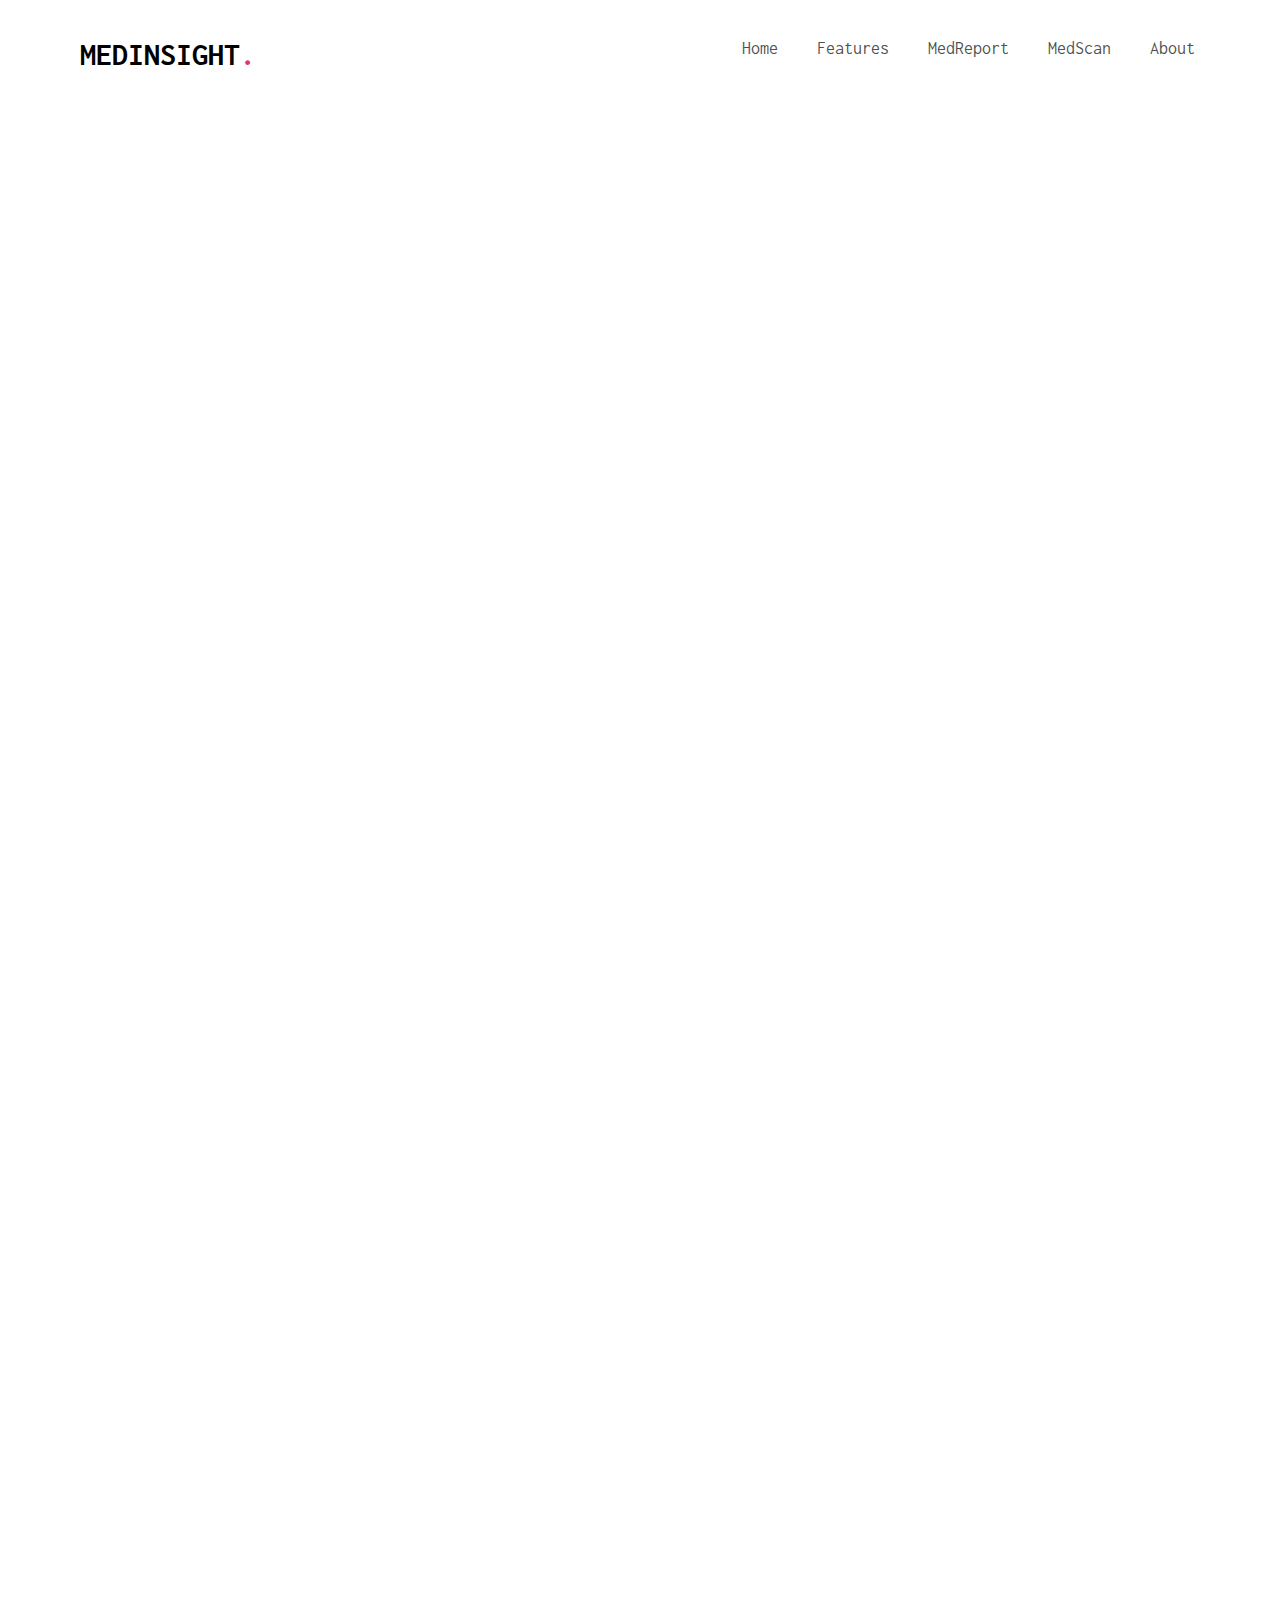
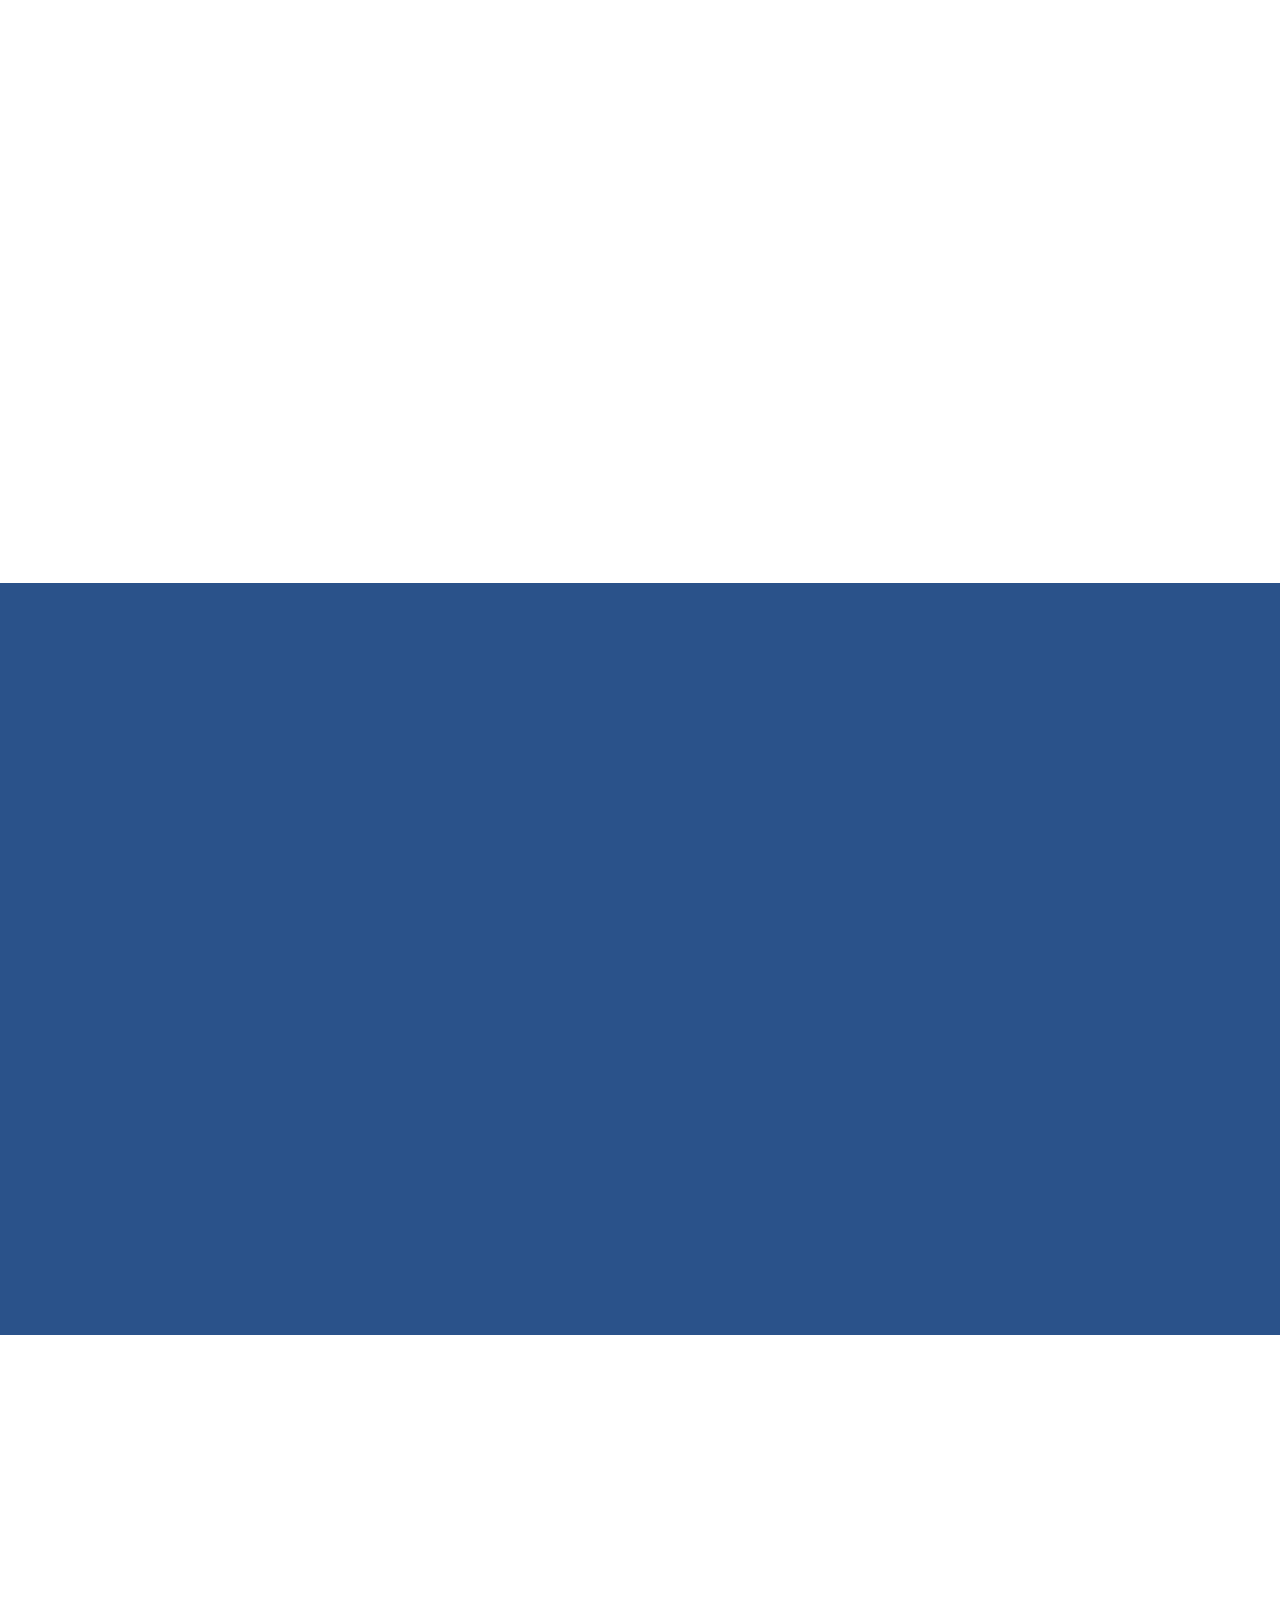
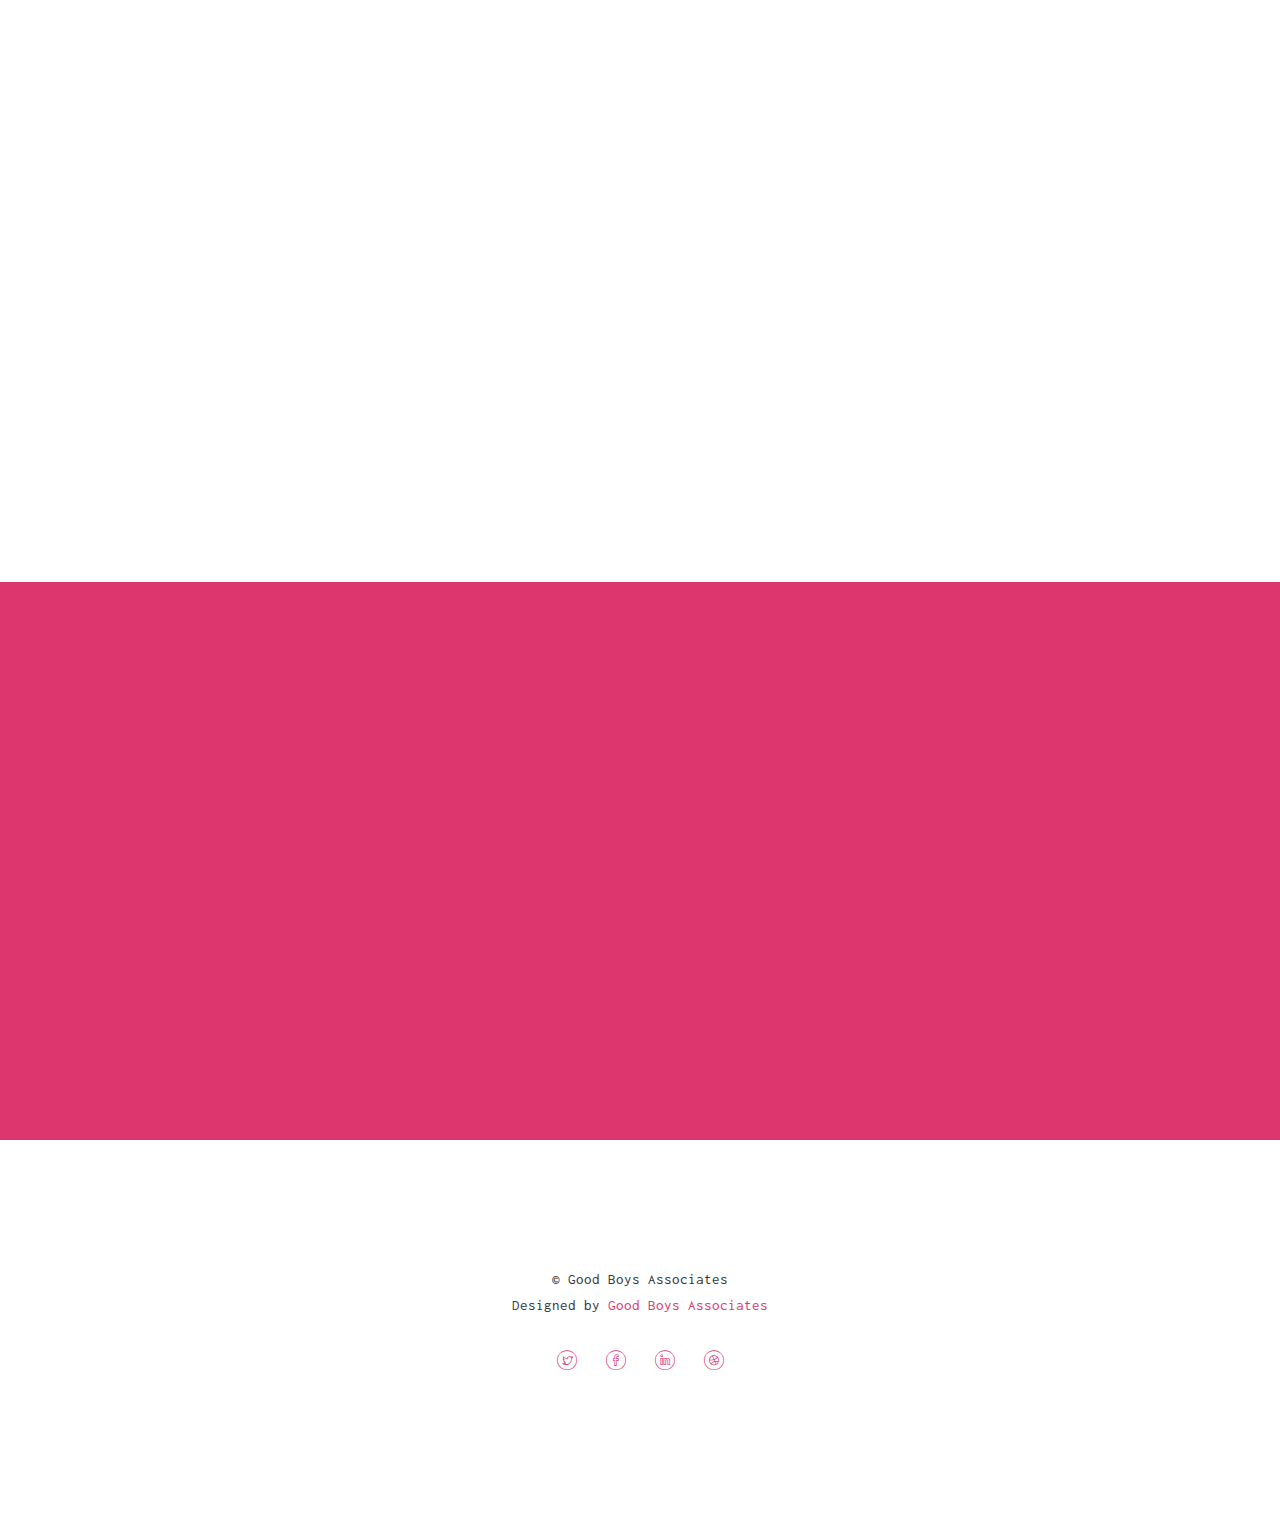
==== commit 797af7e4: "Edited" ====
--- a/templates/index.html
+++ b/templates/index.html
@@ -65,9 +65,11 @@
 				<div class="col-md-8 col-md-offset-2 text-center">
 					<div class="display-t js-fullheight">
 						<div class="display-tc js-fullheight animate-box" data-animate-effect="fadeIn">
-							<h1>Stay informed, one scan at a time</h1>
-							<h2>Stay informed, one scan at a time</a></h2>
-							<p><a class="btn btn-primary btn-lg btn-demo" href="#medicine"> MedScan</a> <a class="btn btn-primary btn-lg btn-demo" href="#Report">MedReport</a></p>
+						  <h1>Stay informed, one scan at a time</h1>
+							<p>
+								<a class="btn btn-primary btn-lg btn-demo" href="#medicine"> MedScan</a> 
+								<a class="btn btn-primary btn-lg btn-demo" href="#Report">MedReport</a>
+							</p>
 						</div>
 					</div>
 				</div>
@@ -102,7 +104,7 @@
 				</div>
 				<div class="col-md-6">
 					<div class="fh5co-blog animate-box">
-						<a href="#" class="blog-bg" style="background-image: url(/static/images/ljz34x7k.bmp);"></a>
+						<a href="#" class="blog-bg" style="background-image: url(/static/images/sodapdf-converted.jpg);"></a>
 						<div class="blog-text">
 							<span class="posted_on">Feb.2023</span>
 							<h3><a href="#">MedReport</a></h3>
@@ -126,29 +128,19 @@
 			<div class="row">
 				<div class="col-md-6 animate-box">
 					<div class="heading">
-						<h2>Download Our Latest Free HTML5 Bootstrap Template</h2>
+						<h2>Analyse your MedReport</h2>
+						<div class="upload-btn-wrapper">
+							<button class="btn">Upload a file</button>
+							<input type="file" name="myfile" />
+						  </div>
 						<p>Far far away, behind the word mountains, far from the countries Vokalia and Consonantia.</p>
 					</div>
 				</div>
 				<div class="col-md-6 col-md-push-1 animate-box">
 					<aside id="fh5co-hero">
 					<div class="flexslider">
-						<ul class="slides">
-					   	<li style="background-image: url(/static/images/img_bg_1.jpg);">	
-					   	</li>
-					  
-					   		<div class="overlay-gradient"></div>
-					   		<div class="container-fluid">
-					   			<div class="row">
-						   			<div class="col-md-12 col-md-offset-0 col-md-pull-10 slider-text slider-text-bg">
-						   				<div class="slider-text-inner">
-						   					
-						   				</div>
-						   			</div>
-						   		</div>
-					   		</div>
-					   	</li>		   	
-					  	</ul>
+						<div class="image-display" style=" background-image: url(/static/images/MedReport.jpg);"></div>
+
 				  	</div>
 				</aside>
 				</div>
@@ -162,13 +154,23 @@
 			<div class="row animate-box">
 				<div class="col-md-8 col-md-offset-2 text-center fh5co-heading">
 					<h2>KNOW YOUR MEDICINE</h2>
+					
+					<div class="upload-btn-wrapper">
+						<button class="btn">Upload a file</button>
+						<input type="file" name="myfile" />
+					  </div>
+					  
 				</div>
 			</div>
 			<div class="row">
 				<div class="col-md-5 animate-box">
-					<div class="user-frame " style="position: relative;">
+					<!-- <div class="user-frame " style="position: relative;">
 						<img src="/static/images/blog-3.jpg" alt="" class="img-responsive"	>
-					</div>
+					</div> -->
+					<div class="flexslider">
+						<div class="image-display" style=" background-image: url(/static/images/MedReport.jpg);"></div>
+
+				  	</div>
 				</div>
 				<div class="col-md-7 animate-box">
 					<p>Far far away, behind the word mountains, far from the countries Vokalia and Consonantia, there live the blind texts far from the countries Vokalia and Consonantia, there live the blind texts. </p>
--- a/static/css/style.css
+++ b/static/css/style.css
@@ -68,6 +68,39 @@
   font-weight: 400;
   margin: 0 0 20px 0;
 }
+.upload-btn-wrapper {
+  position: relative;
+  overflow: hidden;
+  display: inline-block;
+}
+
+.btn {
+  border: 2px solid gray;
+  color: gray;
+  background-color: white;
+  padding: 8px 20px;
+  border-radius: 8px;
+  font-size: 20px;
+  font-weight: bold;
+}
+
+input[type="file"] {
+  font-size: 100px;
+  position: absolute;
+  left: 0;
+  top: 0;
+  opacity: 0;
+}
+.image-display {
+  display: flex;
+  align-items: center;
+  justify-content: center;
+  height: 300px;
+  width: 500px;
+ 
+  background-size: cover;
+}
+
 
 ::-webkit-selection {
   color: #fff;
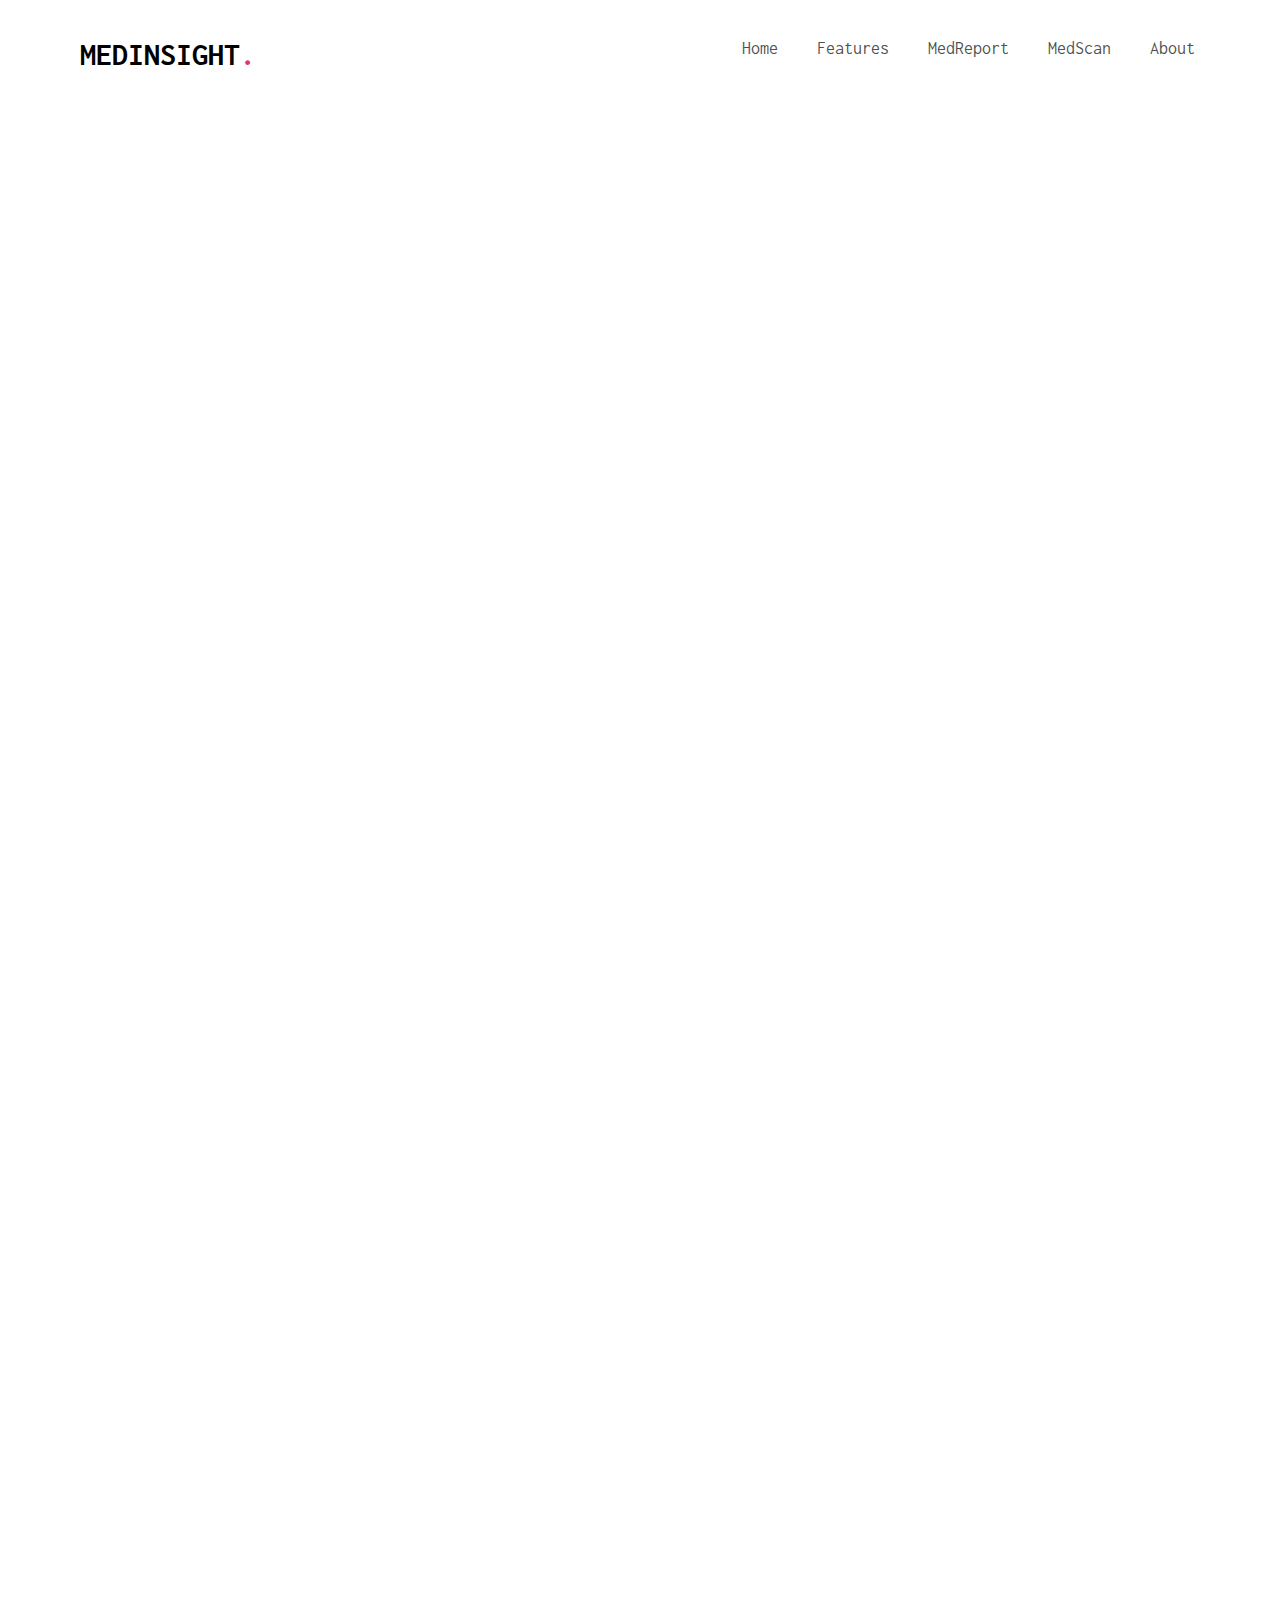
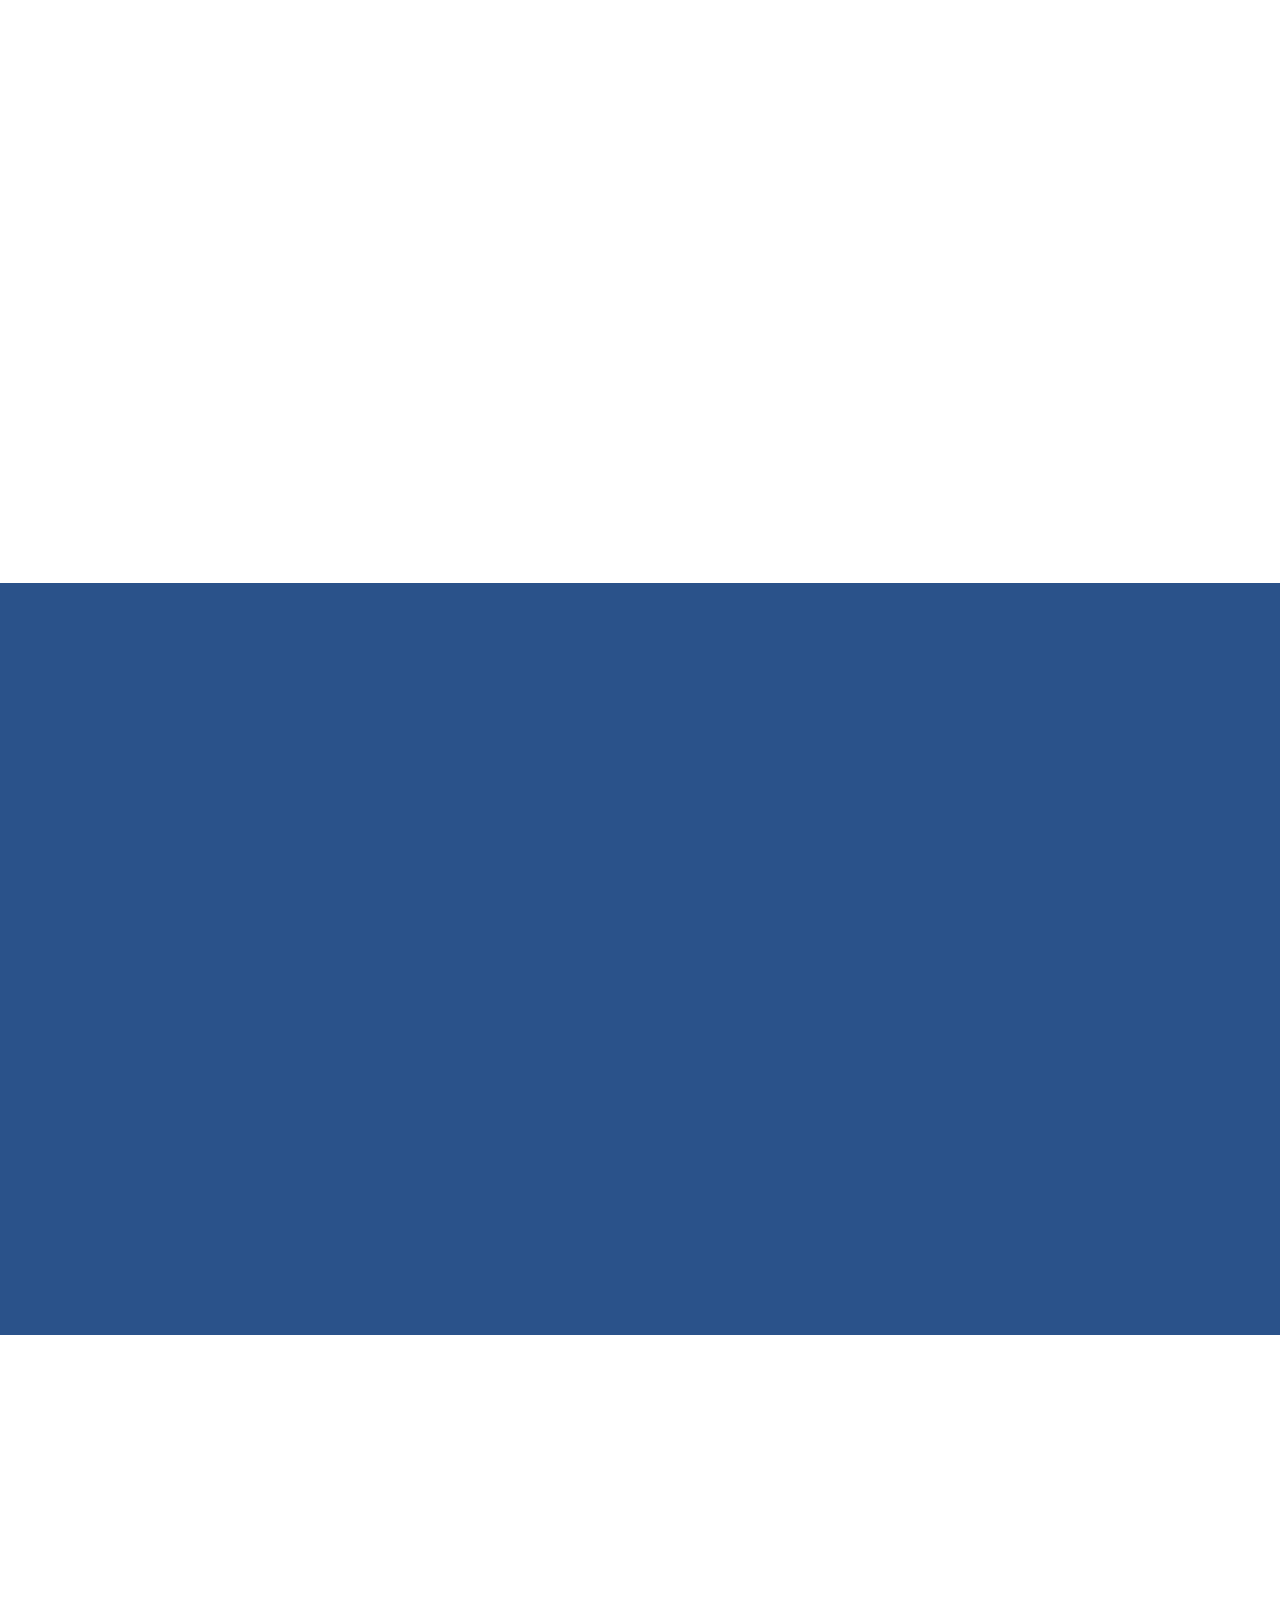
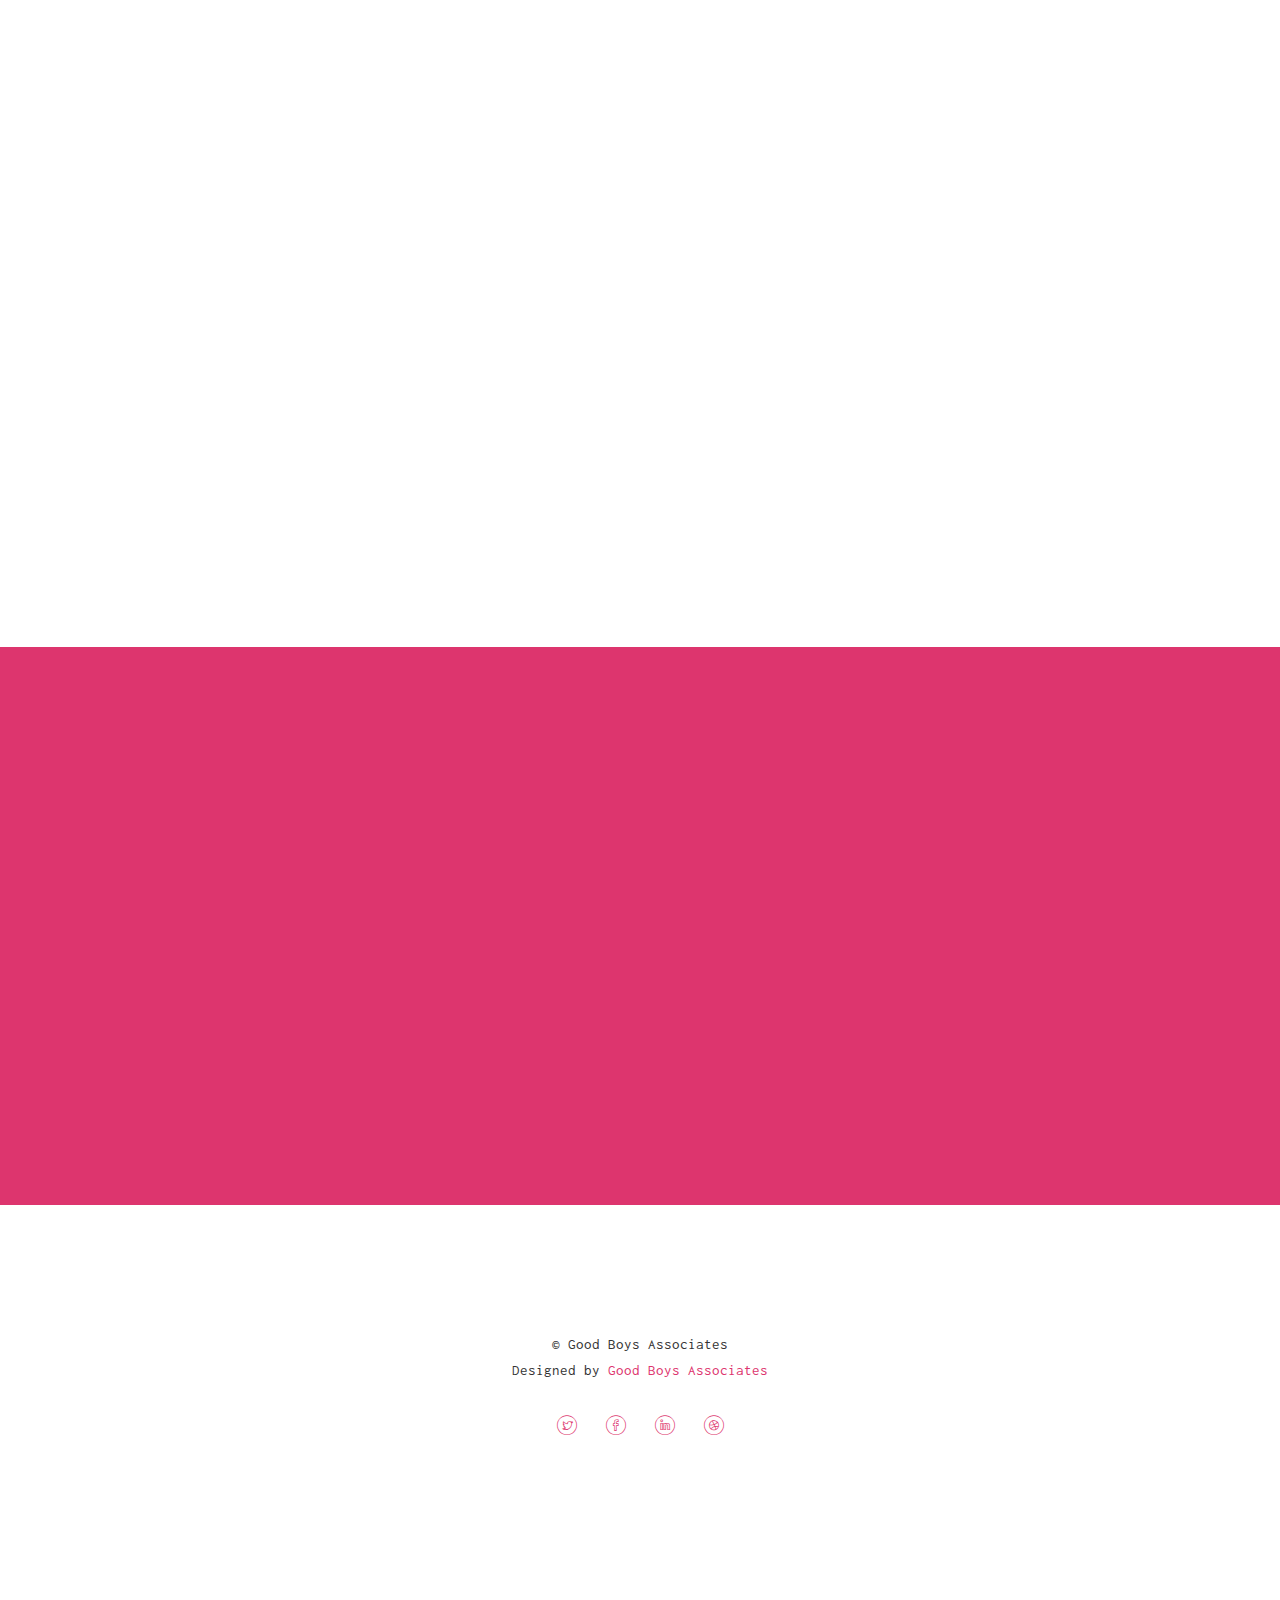
==== commit 41e07b1c: "Edited" ====
--- a/templates/index.html
+++ b/templates/index.html
@@ -129,10 +129,14 @@
 				<div class="col-md-6 animate-box">
 					<div class="heading">
 						<h2>Analyse your MedReport</h2>
+						<form action="your_server_script_path" method="post" enctype="multipart/form-data">
 						<div class="upload-btn-wrapper">
-							<button class="btn">Upload a file</button>
-							<input type="file" name="myfile" />
-						  </div>
+						  <button class="btn">Upload a file</button>
+						  <input type="file" name="myfile" />
+						</div><div  style=" width: min-content; ">
+						<input type="submit" class="btn btn-primary btn-lg btn-demo" value="Submit"></div>
+					  </form>
+					  
 						<p>Far far away, behind the word mountains, far from the countries Vokalia and Consonantia.</p>
 					</div>
 				</div>
@@ -155,18 +159,19 @@
 				<div class="col-md-8 col-md-offset-2 text-center fh5co-heading">
 					<h2>KNOW YOUR MEDICINE</h2>
 					
-					<div class="upload-btn-wrapper">
-						<button class="btn">Upload a file</button>
-						<input type="file" name="myfile" />
-					  </div>
+					<form action="your_server_script_path" method="post" enctype="multipart/form-data">
+						<div class="upload-btn-wrapper">
+						  <button class="btn">Upload a file</button>
+						  <input type="file" name="myfile" />
+						</div><div  style=" width: min-content; ">
+						<input type="submit" class="btn btn-primary btn-lg btn-demo" value="Submit"></div>
+					  </form>
 					  
+					  
 				</div>
 			</div>
 			<div class="row">
 				<div class="col-md-5 animate-box">
-					<!-- <div class="user-frame " style="position: relative;">
-						<img src="/static/images/blog-3.jpg" alt="" class="img-responsive"	>
-					</div> -->
 					<div class="flexslider">
 						<div class="image-display" style=" background-image: url(/static/images/MedReport.jpg);"></div>
 
